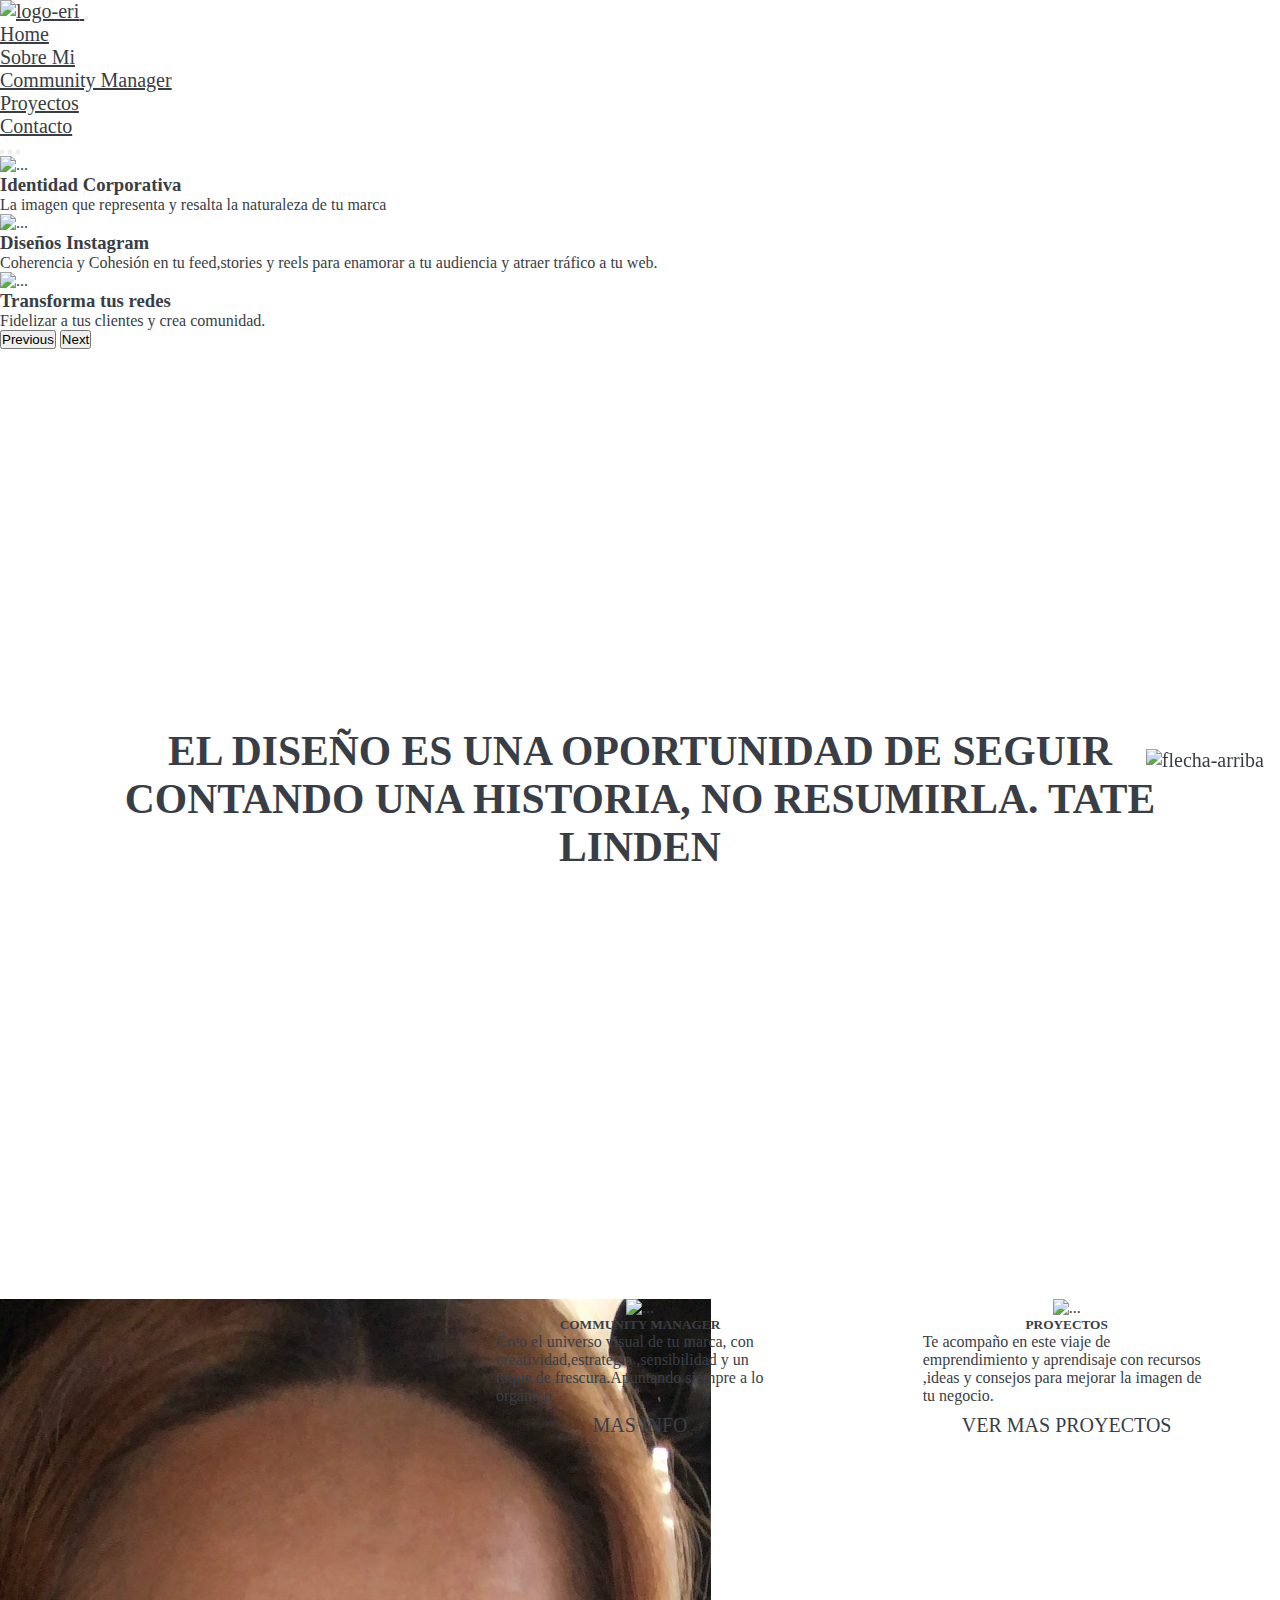
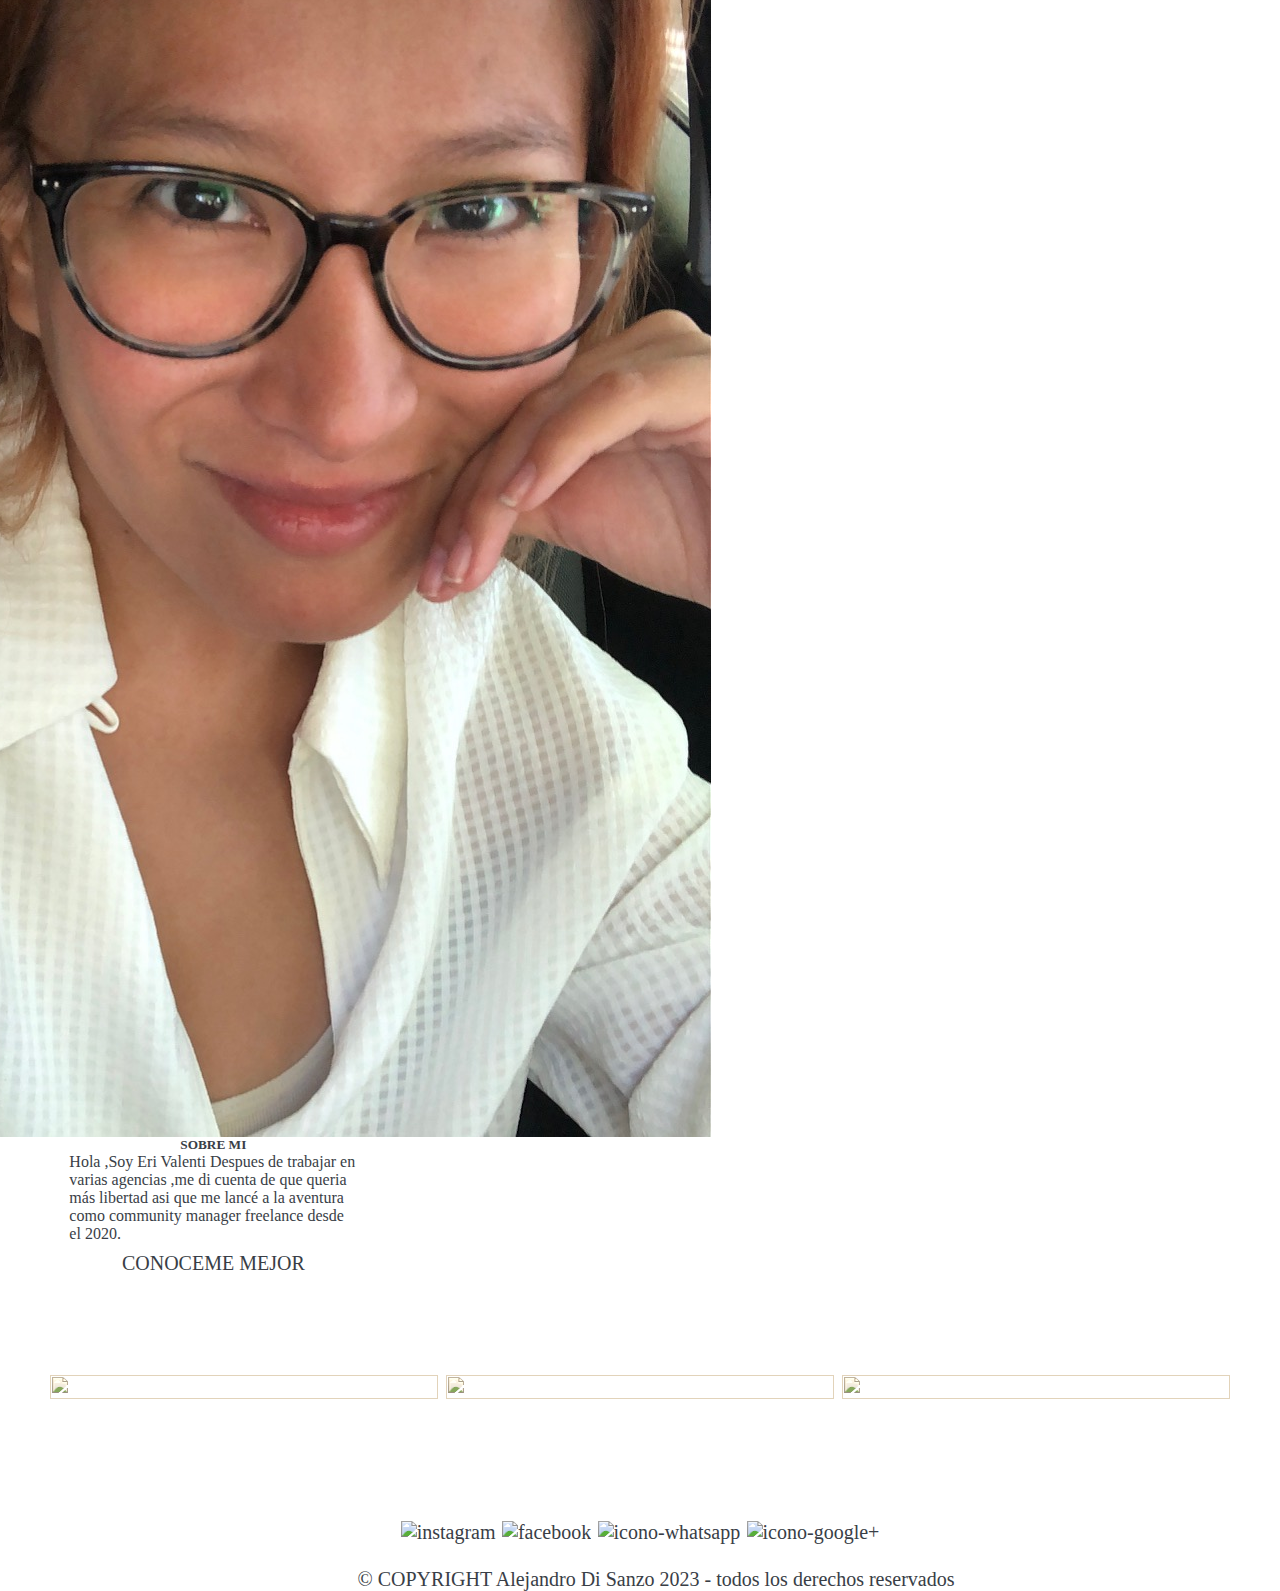
==== index.html @ 82f481c7 "guardando cambios de index" ====
<!DOCTYPE html>
<html lang="en">
<head>
    <meta charset="UTF-8">
    <meta http-equiv="X-UA-Compatible" content="IE=edge">
    <meta name="viewport" content="width=device-width, initial-scale=1.0">
    <link rel="icon" href="./recursos/imagenes/logo-eri.png">
    <link href="https://cdn.jsdelivr.net/npm/bootstrap@5.3.0-alpha3/dist/css/bootstrap.min.css" rel="stylesheet" integrity="sha384-KK94CHFLLe+nY2dmCWGMq91rCGa5gtU4mk92HdvYe+M/SXH301p5ILy+dN9+nJOZ" crossorigin="anonymous">
    <link rel="stylesheet" href="./css/style.css">
    <title>Home - Erica Valenti</title>
</head>
<body>
        <!-- Barra de navegacion con boostrap -->
        <header class="header">
            <nav class="navbar navbar-expand-md">
                <div class="container-sm">
                    <a class="navbar-brand fs-3" href="./index.html">
                        <img src="./recursos/imagenes/logo-eri.png" alt="logo-eri" width="100">
                    </a>
                    <button class="navbar-toggler" type="button" data-bs-toggle="collapse" data-bs-target="#navbarNav"
                        aria-controls="navbarNav" aria-expanded="false" aria-label="Toggle navigation">
                        <span class="navbar-toggler-icon"></span>
                    </button>
                    <div class="collapse navbar-collapse" id="navbarNav">
                        <ul class="navbar-nav ms-auto">
                            <li class="nav-item">
                                <a class="nav-link active" aria-current="page" href="./index.html">Home</a>
                            </li>
                            <li class="nav-item">
                                <a class="nav-link active" href="./sections/sobre-mi.html">Sobre Mi</a>
                            </li>
                            <li class="nav-item">
                                <a class="nav-link active" href="./sections/community.html">Community Manager</a>
                            </li>
                            <li class="nav-item">
                                <a class="nav-link active" href="./sections/proyectos.html">Proyectos</a>
                            </li>
                            <li class="nav-item">
                                <a class="nav-link active" href="./sections/contacto.html">Contacto</a>
                            </li>
                        </ul>
                    </div>
                </div>
            </nav>
        </header>
    <div class="grid-padre1">
        <main class="main-index">
            <section class="frase-principal">
                <div id="carouselExampleCaptions" class="carousel slide" data-bs-ride="carousel">
                    <div class="carousel-indicators">
                      <button type="button" data-bs-target="#carouselExampleCaptions" data-bs-slide-to="0" class="active" aria-current="true" aria-label="Slide 1"></button>
                      <button type="button" data-bs-target="#carouselExampleCaptions" data-bs-slide-to="1" aria-label="Slide 2"></button>
                      <button type="button" data-bs-target="#carouselExampleCaptions" data-bs-slide-to="2" aria-label="Slide 3"></button>
                    </div>
                    <div class="carousel-inner">
                      <div class="carousel-item active">
                        <img src="./recursos/imagenes/foto 3.jpg" class="d-block w-100" alt="...">
                        <div class="carousel-caption d-none d-md-block fs-2 border border-secondary bg-transparent bg-gradient">
                          <h3>Identidad Corporativa</h3>
                          <p>La imagen que representa y resalta la naturaleza de tu marca</p>
                        </div>
                      </div>
                      <div class="carousel-item">
                        <img src="./recursos/imagenes/pexels-ivan-samkov-4458554.jpg" class="d-block w-100" alt="...">
                        <div class="carousel-caption d-none d-md-block fs-2 border border-secondary">
                          <h3>Diseños Instagram</h3>
                          <p>Coherencia y Cohesión en tu feed,stories y reels para enamorar a tu audiencia y atraer tráfico a tu web.</p>
                        </div>
                      </div>
                      <div class="carousel-item">
                        <img src="./recursos/imagenes/tel.jpg" class="d-block w-100" alt="...">
                        <div class="carousel-caption d-none d-md-block fs-2 border border-secondary">
                          <h3>Transforma tus redes</h3>
                          <p>Fidelizar a tus clientes y crea comunidad.</p>
                        </div>
                      </div>
                    </div>
                    <button class="carousel-control-prev" type="button" data-bs-target="#carouselExampleCaptions" data-bs-slide="prev">
                      <span class="carousel-control-prev-icon" aria-hidden="true"></span>
                      <span class="visually-hidden">Previous</span>
                    </button>
                    <button class="carousel-control-next" type="button" data-bs-target="#carouselExampleCaptions" data-bs-slide="next">
                      <span class="carousel-control-next-icon" aria-hidden="true"></span>
                      <span class="visually-hidden">Next</span>
                    </button>
                  </div>
                <h1>
                    El diseño es una oportunidad de seguir contando una historia, no resumirla.
                    Tate Linden
                </h1> 
            </section>
            <section class="section-index text-center">
            <div class="card" style="width: 18rem;">
                <img src="./recursos/imagenes/perfil2 (2).jpeg" alt="foto 3" class="card-img-top" alt="...">
                <div class="card-body">
                  <h5 class="card-title">SOBRE MI</h5>
                  <p class="card-text">Hola ,Soy Eri Valenti Despues de trabajar en varias agencias ,me di cuenta de que queria más libertad asi que me lancé a la aventura como community manager freelance desde el 2020.</p>
                </div>
                <div class="card-body">
                  <a href="./sections/sobre-mi.html" class="card-link fs-6">CONOCEME MEJOR</a>
                </div>
              </div>
              <div class="card" style="width: 18rem;">
                <img src="./recursos/imagenes/foto 1.jpg" class="card-img-top" alt="...">
                <div class="card-body">
                  <h5 class="card-title">COMMUNITY MANAGER</h5>
                  <p class="card-text">Creo el universo visual de tu marca, con creatividad,estrategia ,sensibilidad y un toque de frescura.Apuntando siempre a lo orgánico.</p>
                </div>
                <div class="card-body">
                  <a href="./sections/community.html" class="card-link fs-6">MAS INFO</a>
                </div>
              </div>
              <div class="card" style="width: 18rem;">
                <img src="./recursos/imagenes/foto 2.jpg" class="card-img-top" alt="...">
                <div class="card-body">
                  <h5 class="card-title">PROYECTOS</h5>
                  <p class="card-text">Te acompaño en este viaje de emprendimiento y aprendisaje con recursos ,ideas y consejos para mejorar la imagen de tu negocio.</p>
                </div>
                <div class="card-body">
                  <a href="./sections/proyectos.html" class="card-link fs-6">VER MAS PROYECTOS</a>
                </div>
              </div>
            </section>
                <div class="grid-body">
                    <div class="galery-items">
                        <img src="./recursos/imagenes/foto 3.jpg" alt="" class="galery-img galery-img1">
                    </div>
                
                    <div class="galery-items">
                        <img src="./recursos/imagenes/tel.jpg" alt="" class="galery-img">
                    </div>
                
                    <div class="galery-items">
                        <img src="./recursos/imagenes/TELDOS (1).jpg" alt="" class="galery-img">
                    </div>
                </div>
        </main>
        <footer class="footer">
            <div class="redes">
                <span class="follow"></span>
                <div class="icon">
                    <a href="#" target="_blank"><img src="./recursos/imagenes/icon-instagram-.png" width="40"
                        alt="instagram"></a>
                </div>
                <div class="icon">
                    <a href="#" target="_blank"><img src="./recursos/imagenes/icon-facebook.png" width="40"
                        alt="facebook"></a>
                </div>
            <span class="follow"></span>
            <div class="icon">
                <a href="#" target="_blank"><img src="./recursos/imagenes/icon-whatsapp.png" width="40" alt="icono-whatsapp"></a>
            </div>
            <div class="icon">
                <a href="#" target="_blank"><img src="./recursos/imagenes/icon-google+.png" width="40"
                    alt="icono-google+"></a>
            </div>
            </div>
            <ul>
                <li>
                    <a href="#">
                        <img src="./recursos/imagenes/flecha-arriba.png" alt="flecha-arriba" class="flecha-arriba"></a>
                </li>
                <li class="coppy">
                    <a href="https://www.linkedin.com/in/alejandro-di-sanzo-787b04245/" target="_blank">
                        © COPYRIGHT Alejandro Di Sanzo 2023 - todos los derechos reservados</a>
                </li>
            </ul>
        </footer>
    </div>
    <script src="https://cdn.jsdelivr.net/npm/bootstrap@5.3.0-alpha3/dist/js/bootstrap.bundle.min.js"
        integrity="sha384-ENjdO4Dr2bkBIFxQpeoTz1HIcje39Wm4jDKdf19U8gI4ddQ3GYNS7NTKfAdVQSZe"
        crossorigin="anonymous"></script>
</body>
</html>
---- css/style.css ----
*{
    margin: 0;
    padding: 0;
    box-sizing: border-box;
}
/* Fuente */
@font-face {
    font-family: 'Cardo', serif;
    font-family: 'Cinzel', serif;
    src: url("'https://fonts.googleapis.com/css2?family=Cardo&family=Cinzel:wght@600&display=swap'");
}

/* -------------APLICANDO GRID AL INDEX------------------ */
.grid-padre1 {
    display: grid;
    grid-template-areas:
        "main-index main-index main-index main-index main-index main-index"
        "grid-body grid-body grid-body grid-body grid-body grid-body"
        "footer footer footer footer footer footer";
        font-family: "Cardo", serif !important;
        color: #393e46;
    }

/* ----------HEADER Y NAV------------------- */
.header {
    background-color: #ffffff;
}
a{
    font-size: 1.25rem !important;
    font-family: "Cardo", serif !important;
    color: #393e46!important ;
}
.nav-item:hover a{
    transform: scale(1.1);
    color: #be5e3b !important;
}
/*---------------FIN HEADER Y NAV-----------------  */

/* ----------------MAIN--------------- */
.main-index{
    grid-area: main-index;
    min-height: 100vh;
    background-size: cover;
}

.frase-principal h1{
    background-image: url(../recursos/imagenes/fondoparaindex.jpg) ;
    display: flex;
    justify-content: center;
    align-items: center;
    padding: 3.4375rem;
    font-size: 2.6rem;
    text-align: center;
    text-transform: uppercase;
    height: 100vh;
    font-family:'Cinzel', serif;
} 
.section-index{
    display: flex;
    flex-direction: row;
    flex-wrap: wrap;
    align-content: center;
    justify-content: space-around;
    margin-top: 3.125rem;
}
.section-index a:hover{
    transform: scale(1.1);
    color: #be5e3b !important;
}
.section-index div{
    display: flex;
    flex-direction: column;
    align-items: center;
}
.section-index div a{
    text-decoration: none;
    color: black;
    margin-top: 1vh;
    font-size: 1.3rem;
}
/* contenedor de imagenes */
.grid-body{
    display: grid;
    grid-template-columns: repeat(3,1fr);
    grid-gap: 0.5rem;
    margin: 3.125rem 0;
    padding: 3.125rem;
}
.galery-items{
    position: relative;
}
.galery-img{
    animation-name: galery-img1;
    animation-duration: 6s;
    animation-iteration-count: infinite;
    animation-timing-function: ease;
    animation-delay: 3000ms;
    width: 100%;
    height: 100%;
    object-fit: cover;
    filter: sepia(0.5);
}
@keyframes galery-img1{
    0%{scale: 1.1;translate: -1500px }
    15%{scale: 1.1;}
    25%{scale: 1.1;}
    40%{scale: 1.1;translate: 10px;}
    50%{scale: 1.1;translate: 10px;}
}
.galery-img:hover{
    filter: opacity(1);
}
/* media query de contenedor de imagenes */
@media (max-width:768px) {
    .grid-body{
        grid-template-columns: repeat(1,1fr);
    }
}

/* ---------FIN MAIN ----------------*/

/* -----------------FOOTER---------------- */
.footer {
    /* margin-top: 3rem; */
    display: grid;
    grid-area: footer;
    background-color: #ffffff;
    font-size: 1rem;
}
.redes{
    display: flex;
    flex-direction: row;
    flex-wrap: wrap;
    justify-content: center;
    align-items: baseline;
    margin-top: 1.2rem;
}
.icon{
    margin: 0.2rem;
}
.icon:hover a img{
    transform: scale(1.2);
}
.footer ul{
    display: flex;
    flex-direction: row;
    flex-wrap: wrap;
    justify-content: center;
    align-items: center;
}
.footer ul li{
    list-style: none;
    padding-left: 1rem;
}
.footer a{
    text-decoration: none;
    /* color: black; */
}
.flecha-arriba{
    position: fixed;
    bottom: 8rem;
    right: 1rem;
}
.flecha-arriba:hover{
    transform: scale(1.2);
}
.coppy{
    margin-top: 1.25rem;
}

/* -------------MAIN - SOBRE MI------------ */

.sobre-mi{
    display: flex;
    justify-content: center;
}
.video{
    margin-left: 2rem !important;
    margin-right: 2rem !important;
}
.sobre-mi-2 {
    display: flex;
    flex-direction: column;
    justify-content: space-evenly;
    padding: 1rem;
}
.sobre-mi-2 section p{
    padding-left: 2rem;
    padding-right: 2rem;
}
.sobre-mi-2 section h1 ,h2{
    font-size: 2rem;
    padding: 1rem;
    text-align: center;
}
.sobre-mi-2 section p{
    font-size: 1.3rem;
    text-align: center;
}
/* Medias Query - sobre mi*/
@media(max-width:768px){
    .sobre-mi{
        flex-wrap: wrap;
    }
    .sobre-mi img{
        width: 22rem;
    }
    
}
/* -----------Main Commynity-------- */
.main-community{
    width: 100vw;
}
.div-community {
    display: flex;
    flex-direction: column;
    flex-wrap: wrap;
    align-items: center;
    margin: 1.5rem;
    font-size: 1.4rem;
}

.div-community section{
    margin: 1.5rem;
}
.div-community-2{
    display: flex;
    flex-wrap: wrap;
    justify-content: center;
}
.div-community-2 img{
    height:20rem;
    

}
.div-community-2 div{
    padding: 0 3rem 0 3rem;
    display: flex;
    flex-direction: column;
    justify-content: center;
    font-size: 1.4rem;
    width: 50rem;
    margin: 2rem;
}
@media(max-width:768px){
    .main-community{
        padding: 0;
        text-align: start;
    }
}
/* ------------MAIN PROYECTOS------------ */
.caption-style-3{
    list-style-type: none;
    display: flex;
    flex-wrap: wrap;
    width: 98vw;
    justify-content: space-around;
    margin-bottom: 6rem;
}

.caption-style-3 li{
    float: left;
    padding: 0px;
    position: relative;
    overflow: hidden;
    padding-top: 2.5rem;
}

.caption-style-3 li:hover .caption{
    opacity: 1;
    transform: translateY(-100px);
    -webkit-transform:translateY(-100px);
    -moz-transform:translateY(-100px);
    -ms-transform:translateY(-100px);
    -o-transform:translateY(-100px);
}

.caption-style-3 li:hover img{
    opacity: 1;
    transform: translateY(-40px);
    -webkit-transform:translateY(-40px);
    -moz-transform:translateY(-40px);
    -ms-transform:translateY(-40px);
    -o-transform:translateY(-40px);

}


.caption-style-3 li img{
    margin: 1px;
    padding: 0px;
    float: left;
    z-index: 0;
}


.caption-style-3 .caption{
    cursor: pointer;
    position: absolute;
    opacity: 0;
    top:300px;
    -webkit-transition:all 0.15s ease-in-out;
    -moz-transition:all 0.15s ease-in-out;
    -o-transition:all 0.15s ease-in-out;
    -ms-transition:all 0.15s ease-in-out;
    transition:all 0.15s ease-in-out;
}

.caption-style-3 img{
    -webkit-transition:all 0.15s ease-in-out;
    -moz-transition:all 0.15s ease-in-out;
    -o-transition:all 0.15s ease-in-out;
    -ms-transition:all 0.15s ease-in-out;
    transition:all 0.15s ease-in-out;

}
.caption-style-3 .blur{
    background-color: #be5e3b;
    height: 300px;
    width: 400px;
    z-index: 5;
    position: absolute;
}

.caption-style-3 .caption-text h1{
    text-transform: uppercase;
    font-size: 18px;
}
.caption-style-3 .caption-text{
    z-index: 10;
    color: #fff;
    position: absolute;
    width: 300px;
    height: 300px;
    text-align: center;
    top:20px;
}

/* ----- */

.project{
    text-align: center;
    padding-top: 2rem;
}

/* --------MAIN CONTACTAME------------ */
.contactame{
    display: flex;
    flex-direction: column;
    height: 70vh;
    justify-content: space-evenly;
    align-items: center;
}
form{
    display: flex;
    flex-direction: column;
    width: 40vw;

}
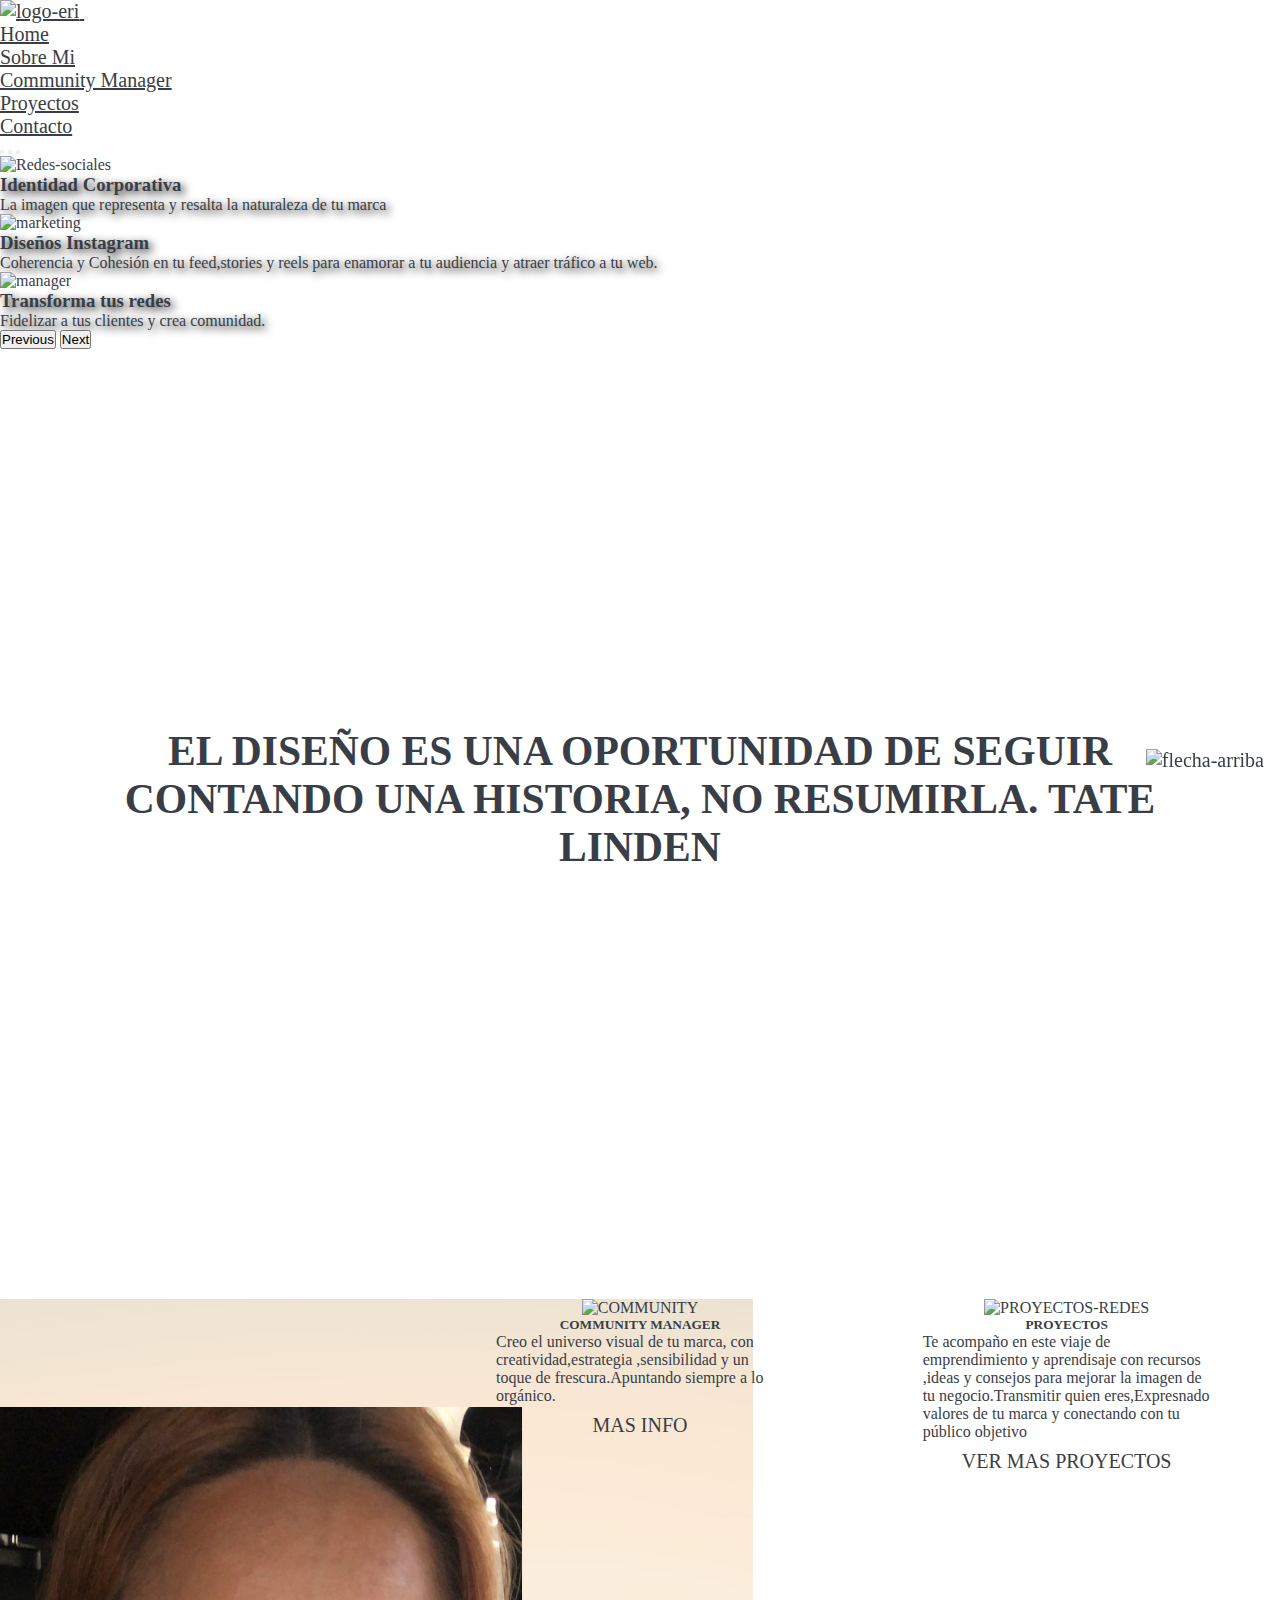
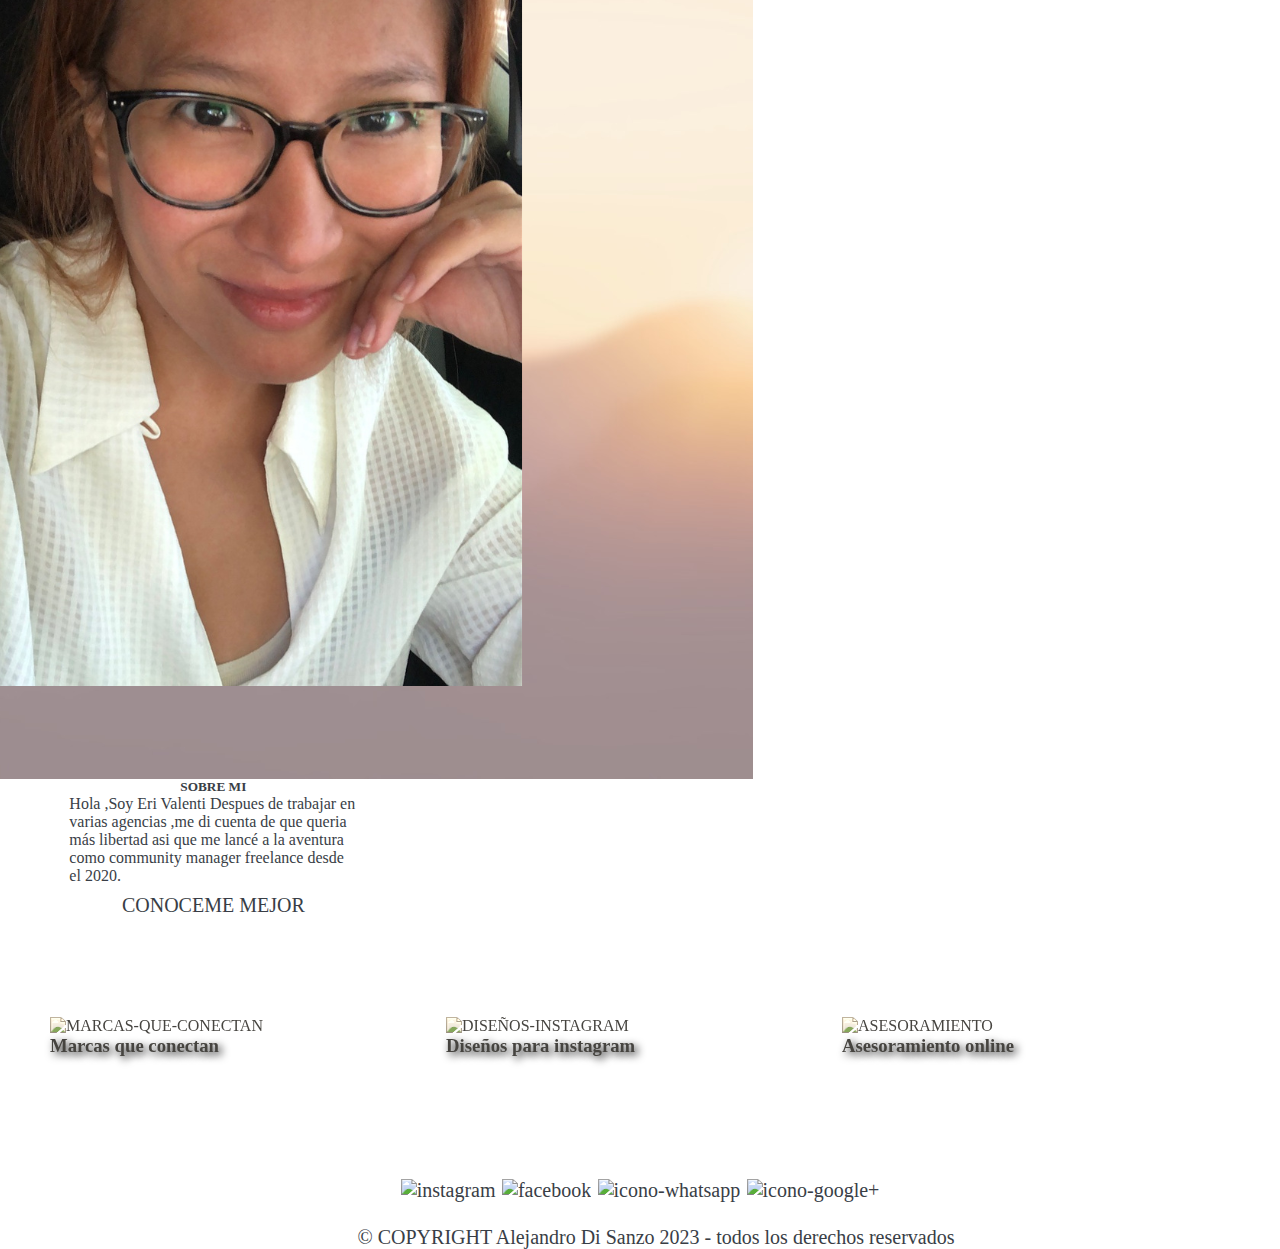
==== commit 14c3bab4: "diseño final" ====
--- a/index.html
+++ b/index.html
@@ -45,6 +45,7 @@
         </header>
     <div class="grid-padre1">
         <main class="main-index">
+          <!--CARROUSEL-->
             <section class="frase-principal">
                 <div id="carouselExampleCaptions" class="carousel slide" data-bs-ride="carousel">
                     <div class="carousel-indicators">
@@ -54,22 +55,22 @@
                     </div>
                     <div class="carousel-inner">
                       <div class="carousel-item active">
-                        <img src="./recursos/imagenes/foto 3.jpg" class="d-block w-100" alt="...">
-                        <div class="carousel-caption d-none d-md-block fs-2 border border-secondary bg-transparent bg-gradient">
+                        <img src="./recursos/imagenes/foto 3.jpg" class="d-block w-100" alt="Redes-sociales">
+                        <div class="carousel-caption  d-md-block fs-2 border border-secondary bg-transparent bg-gradient">
                           <h3>Identidad Corporativa</h3>
                           <p>La imagen que representa y resalta la naturaleza de tu marca</p>
                         </div>
                       </div>
                       <div class="carousel-item">
-                        <img src="./recursos/imagenes/pexels-ivan-samkov-4458554.jpg" class="d-block w-100" alt="...">
-                        <div class="carousel-caption d-none d-md-block fs-2 border border-secondary">
+                        <img src="./recursos/imagenes/pexels-ivan-samkov-4458554.jpg" class="d-block w-100" alt="marketing">
+                        <div class="carousel-caption d-md-block fs-2 border border-secondary">
                           <h3>Diseños Instagram</h3>
                           <p>Coherencia y Cohesión en tu feed,stories y reels para enamorar a tu audiencia y atraer tráfico a tu web.</p>
                         </div>
                       </div>
                       <div class="carousel-item">
-                        <img src="./recursos/imagenes/tel.jpg" class="d-block w-100" alt="...">
-                        <div class="carousel-caption d-none d-md-block fs-2 border border-secondary">
+                        <img src="./recursos/imagenes/tel.jpg" class="d-block w-100" alt="manager">
+                        <div class="carousel-caption d-md-block fs-2 border border-secondary ">
                           <h3>Transforma tus redes</h3>
                           <p>Fidelizar a tus clientes y crea comunidad.</p>
                         </div>
@@ -89,9 +90,10 @@
                     Tate Linden
                 </h1> 
             </section>
+            <!--CARDS-->
             <section class="section-index text-center">
-            <div class="card" style="width: 18rem;">
-                <img src="./recursos/imagenes/perfil2 (2).jpeg" alt="foto 3" class="card-img-top" alt="...">
+            <div class="card m-3" style="width: 18rem;">
+                <img src="./recursos/imagenes/erivalenti.png" alt="foto 3" class="card-img-top" alt="FOTO-PERFIL">
                 <div class="card-body">
                   <h5 class="card-title">SOBRE MI</h5>
                   <p class="card-text">Hola ,Soy Eri Valenti Despues de trabajar en varias agencias ,me di cuenta de que queria más libertad asi que me lancé a la aventura como community manager freelance desde el 2020.</p>
@@ -100,8 +102,8 @@
                   <a href="./sections/sobre-mi.html" class="card-link fs-6">CONOCEME MEJOR</a>
                 </div>
               </div>
-              <div class="card" style="width: 18rem;">
-                <img src="./recursos/imagenes/foto 1.jpg" class="card-img-top" alt="...">
+              <div class="card m-3" style="width: 18rem;">
+                <img src="./recursos/imagenes/foto 1.jpg" class="card-img-top" alt="COMMUNITY">
                 <div class="card-body">
                   <h5 class="card-title">COMMUNITY MANAGER</h5>
                   <p class="card-text">Creo el universo visual de tu marca, con creatividad,estrategia ,sensibilidad y un toque de frescura.Apuntando siempre a lo orgánico.</p>
@@ -110,11 +112,11 @@
                   <a href="./sections/community.html" class="card-link fs-6">MAS INFO</a>
                 </div>
               </div>
-              <div class="card" style="width: 18rem;">
-                <img src="./recursos/imagenes/foto 2.jpg" class="card-img-top" alt="...">
+              <div class="card m-3" style="width: 18rem;">
+                <img src="./recursos/imagenes/foto 2.jpg" class="card-img-top" alt="PROYECTOS-REDES">
                 <div class="card-body">
                   <h5 class="card-title">PROYECTOS</h5>
-                  <p class="card-text">Te acompaño en este viaje de emprendimiento y aprendisaje con recursos ,ideas y consejos para mejorar la imagen de tu negocio.</p>
+                  <p class="card-text">Te acompaño en este viaje de emprendimiento y aprendisaje con recursos ,ideas y consejos para mejorar la imagen de tu negocio.Transmitir quien eres,Expresnado valores de tu marca y conectando con tu público objetivo</p>
                 </div>
                 <div class="card-body">
                   <a href="./sections/proyectos.html" class="card-link fs-6">VER MAS PROYECTOS</a>
@@ -123,15 +125,24 @@
             </section>
                 <div class="grid-body">
                     <div class="galery-items">
-                        <img src="./recursos/imagenes/foto 3.jpg" alt="" class="galery-img galery-img1">
+                        <img src="./recursos/imagenes/foto 3.jpg" alt="MARCAS-QUE-CONECTAN" class="galery-img galery-img1">
+                        <div class="carousel-caption  d-md-block galery-text ">
+                          <h3>Marcas que conectan</h3>
+                        </div>
+                      </div>
+                
+                    <div class="galery-items">
+                        <img src="./recursos/imagenes/tel.jpg" alt="DISEÑOS-INSTAGRAM" class="galery-img">
+                        <div class="carousel-caption d-md-block  galery-text ">
+                          <h3>Diseños para instagram</h3>
+                        </div>
                     </div>
                 
                     <div class="galery-items">
-                        <img src="./recursos/imagenes/tel.jpg" alt="" class="galery-img">
-                    </div>
-                
-                    <div class="galery-items">
-                        <img src="./recursos/imagenes/TELDOS (1).jpg" alt="" class="galery-img">
+                        <img src="./recursos/imagenes/TELDOS (1).jpg" alt="ASESORAMIENTO" class="galery-img">
+                        <div class="carousel-caption  d-md-block  galery-text ">
+                          <h3>Asesoramiento online</h3>
+                        </div>
                     </div>
                 </div>
         </main>
--- a/css/style.css
+++ b/css/style.css
@@ -18,21 +18,21 @@
         "grid-body grid-body grid-body grid-body grid-body grid-body"
         "footer footer footer footer footer footer";
         font-family: "Cardo", serif !important;
-        color: #393e46;
+        color: rgb(57, 62, 70);
     }
 
 /* ----------HEADER Y NAV------------------- */
 .header {
-    background-color: #ffffff;
+    background-color: rgb(255, 255, 255);
 }
 a{
     font-size: 1.25rem !important;
     font-family: "Cardo", serif !important;
-    color: #393e46!important ;
+    color: rgb(57, 62, 70)!important ;
 }
 .nav-item:hover a{
     transform: scale(1.1);
-    color: #be5e3b !important;
+    color: rgb(190, 94, 59) !important;
 }
 /*---------------FIN HEADER Y NAV-----------------  */
 
@@ -42,6 +42,9 @@
     min-height: 100vh;
     background-size: cover;
 }
+.carousel-caption{
+    text-shadow: 3px 3px 8px rgb(7, 7, 7) !important;
+}
 
 .frase-principal h1{
     background-image: url(../recursos/imagenes/fondoparaindex.jpg) ;
@@ -54,6 +57,7 @@
     text-transform: uppercase;
     height: 100vh;
     font-family:'Cinzel', serif;
+    color: rgb(57, 62, 70);
 } 
 .section-index{
     display: flex;
@@ -65,7 +69,7 @@
 }
 .section-index a:hover{
     transform: scale(1.1);
-    color: #be5e3b !important;
+    color: rgb(235, 175, 154) !important;
 }
 .section-index div{
     display: flex;
@@ -74,7 +78,7 @@
 }
 .section-index div a{
     text-decoration: none;
-    color: black;
+    color: rgb(0, 0, 0);
     margin-top: 1vh;
     font-size: 1.3rem;
 }
@@ -94,9 +98,23 @@
     animation-duration: 6s;
     animation-iteration-count: infinite;
     animation-timing-function: ease;
-    animation-delay: 3000ms;
+    animation-delay: 3500ms;
     width: 100%;
     height: 100%;
+    object-fit: cover;
+    filter: sepia(0.5);
+}
+/*Contenedor de parrafo dentro de imagenes*/
+.galery-text{
+    animation-name: galery-img1;
+    animation-duration: 6s;
+    animation-iteration-count: infinite;
+    animation-timing-function: ease;
+    animation-delay: 3500ms;
+    width:70%;
+    max-width:400px;
+    height: 80%;
+    min-height:80%;
     object-fit: cover;
     filter: sepia(0.5);
 }
@@ -110,10 +128,12 @@
 .galery-img:hover{
     filter: opacity(1);
 }
+
 /* media query de contenedor de imagenes */
 @media (max-width:768px) {
     .grid-body{
         grid-template-columns: repeat(1,1fr);
+    
     }
 }
 
@@ -124,7 +144,7 @@
     /* margin-top: 3rem; */
     display: grid;
     grid-area: footer;
-    background-color: #ffffff;
+    background-color: rgb(255, 255, 255);
     font-size: 1rem;
 }
 .redes{
@@ -154,7 +174,6 @@
 }
 .footer a{
     text-decoration: none;
-    /* color: black; */
 }
 .flecha-arriba{
     position: fixed;
@@ -169,27 +188,33 @@
 }
 
 /* -------------MAIN - SOBRE MI------------ */
-
+/*bloque 1 izquierda*/
 .sobre-mi{
     display: flex;
-    justify-content: center;
-}
-.video{
-    margin-left: 2rem !important;
-    margin-right: 2rem !important;
-}
+    flex-direction:row;
+    justify-content:center;
+    width:100%;
+    background-image: url(../recursos/imagenes/fondoparaindex.jpg);
+}
+
+/*bloque 2 derecha*/
 .sobre-mi-2 {
     display: flex;
     flex-direction: column;
     justify-content: space-evenly;
+    width:100%;
     padding: 1rem;
-}
-.sobre-mi-2 section p{
-    padding-left: 2rem;
-    padding-right: 2rem;
+    color: rgb(4, 4, 4);
+    font-family:'Cinzel', serif;
+    text-align:center;
+}
+.sobre-mi-2  p{
+   font-family:"Cardo", serif;
+   font-size: 1.5rem;
+    
 }
 .sobre-mi-2 section h1 ,h2{
-    font-size: 2rem;
+    font-size: 3rem;
     padding: 1rem;
     text-align: center;
 }
@@ -197,25 +222,26 @@
     font-size: 1.3rem;
     text-align: center;
 }
+ol li{
+    font-size: 1.5rem;
+}
+
 /* Medias Query - sobre mi*/
 @media(max-width:768px){
     .sobre-mi{
         flex-wrap: wrap;
-    }
-    .sobre-mi img{
-        width: 22rem;
-    }
-    
-}
+    }  
+}
+/*fin seccion sobre mi*/
 /* -----------Main Commynity-------- */
 .main-community{
-    width: 100vw;
+    background-image: url(../recursos/imagenes/fondoparaindex.jpg);
+    display: flex;
+    flex-direction: column;
+    flex-wrap: wrap;
+    font-family:'Cinzel', serif;
 }
 .div-community {
-    display: flex;
-    flex-direction: column;
-    flex-wrap: wrap;
-    align-items: center;
     margin: 1.5rem;
     font-size: 1.4rem;
 }
@@ -225,30 +251,48 @@
 }
 .div-community-2{
     display: flex;
-    flex-wrap: wrap;
-    justify-content: center;
+    justify-content: center;
+    flex-wrap: wrap;
+    width:100%;
 }
 .div-community-2 img{
-    height:20rem;
-    
-
+  height:50rem;
 }
 .div-community-2 div{
+    display: flex;
+    flex-direction: column;
     padding: 0 3rem 0 3rem;
-    display: flex;
-    flex-direction: column;
-    justify-content: center;
     font-size: 1.4rem;
     width: 50rem;
     margin: 2rem;
 }
-@media(max-width:768px){
-    .main-community{
-        padding: 0;
-        text-align: start;
-    }
-}
+.div-community-2 ul li{
+    list-style-image: url(../recursos/iconos/network.png);
+    list-style-position:inside;
+    text-align: center;
+    padding:20px;
+}
+/*fin seccion community manager*/
 /* ------------MAIN PROYECTOS------------ */
+.main-proyectos{
+    font-family:'Cinzel', serif;
+}
+
+.main-proyectos h1{
+    background-image: url(../recursos/imagenes/com.jpg);
+    height:100vh;
+    background-size: cover;
+}
+.project{
+    color: rgb(255, 255, 255);
+    font-size:4.375rem;
+    letter-spacing:0.1875rem;
+    text-align: center;
+    padding-top:3.125rem;
+}
+.capa-caption{
+    box-shadow: rgba(0, 0, 0, 0.45) 0px 25px 20px -20px;
+}
 .caption-style-3{
     list-style-type: none;
     display: flex;
@@ -285,14 +329,12 @@
 
 }
 
-
 .caption-style-3 li img{
     margin: 1px;
     padding: 0px;
     float: left;
     z-index: 0;
 }
-
 
 .caption-style-3 .caption{
     cursor: pointer;
@@ -315,46 +357,100 @@
 
 }
 .caption-style-3 .blur{
-    background-color: #be5e3b;
+    background-color: rgba(74, 71, 71, 0.659);
     height: 300px;
     width: 400px;
     z-index: 5;
     position: absolute;
 }
 
-.caption-style-3 .caption-text h1{
+.caption-style-3 .caption-text h3{
     text-transform: uppercase;
     font-size: 18px;
 }
 .caption-style-3 .caption-text{
     z-index: 10;
-    color: #fff;
+    color: rgb(255, 255, 255);
     position: absolute;
     width: 300px;
     height: 300px;
     text-align: center;
     top:20px;
 }
-
-/* ----- */
-
-.project{
-    text-align: center;
-    padding-top: 2rem;
-}
-
+/*card feed*/
+.card-feed{
+    display: flex;
+    justify-content: center;
+    align-items: center;
+    flex-wrap: wrap;
+    background-image: url(../recursos/imagenes/fondoparaindex.jpg);
+    background-size: contain;
+}
+.card-feed img {
+    margin:20px;
+    box-shadow: rgba(0, 0, 0, 0.25) 0px 14px 28px, rgba(0, 0, 0, 0.22) 0px 10px 10px;  
+}
+/* fin seccion proyecto----- */
 /* --------MAIN CONTACTAME------------ */
-.contactame{
+.main-contact{
+    background-image: url(../recursos/imagenes/fondoparaindex.jpg);
+    font-family:'Cinzel', serif;
+    padding-bottom:5rem;
+}
+.contact-tittle{
+    color: #1c1a1a;
+    text-align: center;
+    padding:2.5rem;
+}
+
+form{
+    display: flex;
+    justify-content: center;
+    align-items: center;
+    max-width:31.25rem;
+    width:100%;
+    height:100vh;
+    margin: auto;
+    background-color:rgba(0, 0, 0, 0.25) ;
+    box-shadow: rgb(38, 57, 77) 0px 20px 30px -10px;
+    border-radius: 0.625rem;
+    
+}
+fieldset{
     display: flex;
     flex-direction: column;
-    height: 70vh;
-    justify-content: space-evenly;
-    align-items: center;
-}
-form{
-    display: flex;
-    flex-direction: column;
-    width: 40vw;
-
-}
-
+    color: #ffffff;
+}
+legend{
+    font-size: 30px;
+}
+label{
+    font-size:20px;
+    letter-spacing: 2px;
+    color: #ffffff;
+}
+input{
+    border: none;
+    border-bottom: 1px solid #ffffff;
+    background: transparent;
+    font-size:1.25rem;
+}
+textarea{
+    border: none;
+    border-bottom: 1px solid #ffffff;
+    background: transparent;
+}
+.send{
+    color: #ffffff;
+    box-shadow: rgba(50, 50, 93, 0.25) 0px 30px 60px -12px, rgba(0, 0, 0, 0.3) 0px 18px 36px -18px;
+    margin: 10px;
+    padding:20px;
+    border: none;
+}
+.send:hover{
+    background-color: antiquewhite;
+    color: black;
+}
+/* FIN */
+
+
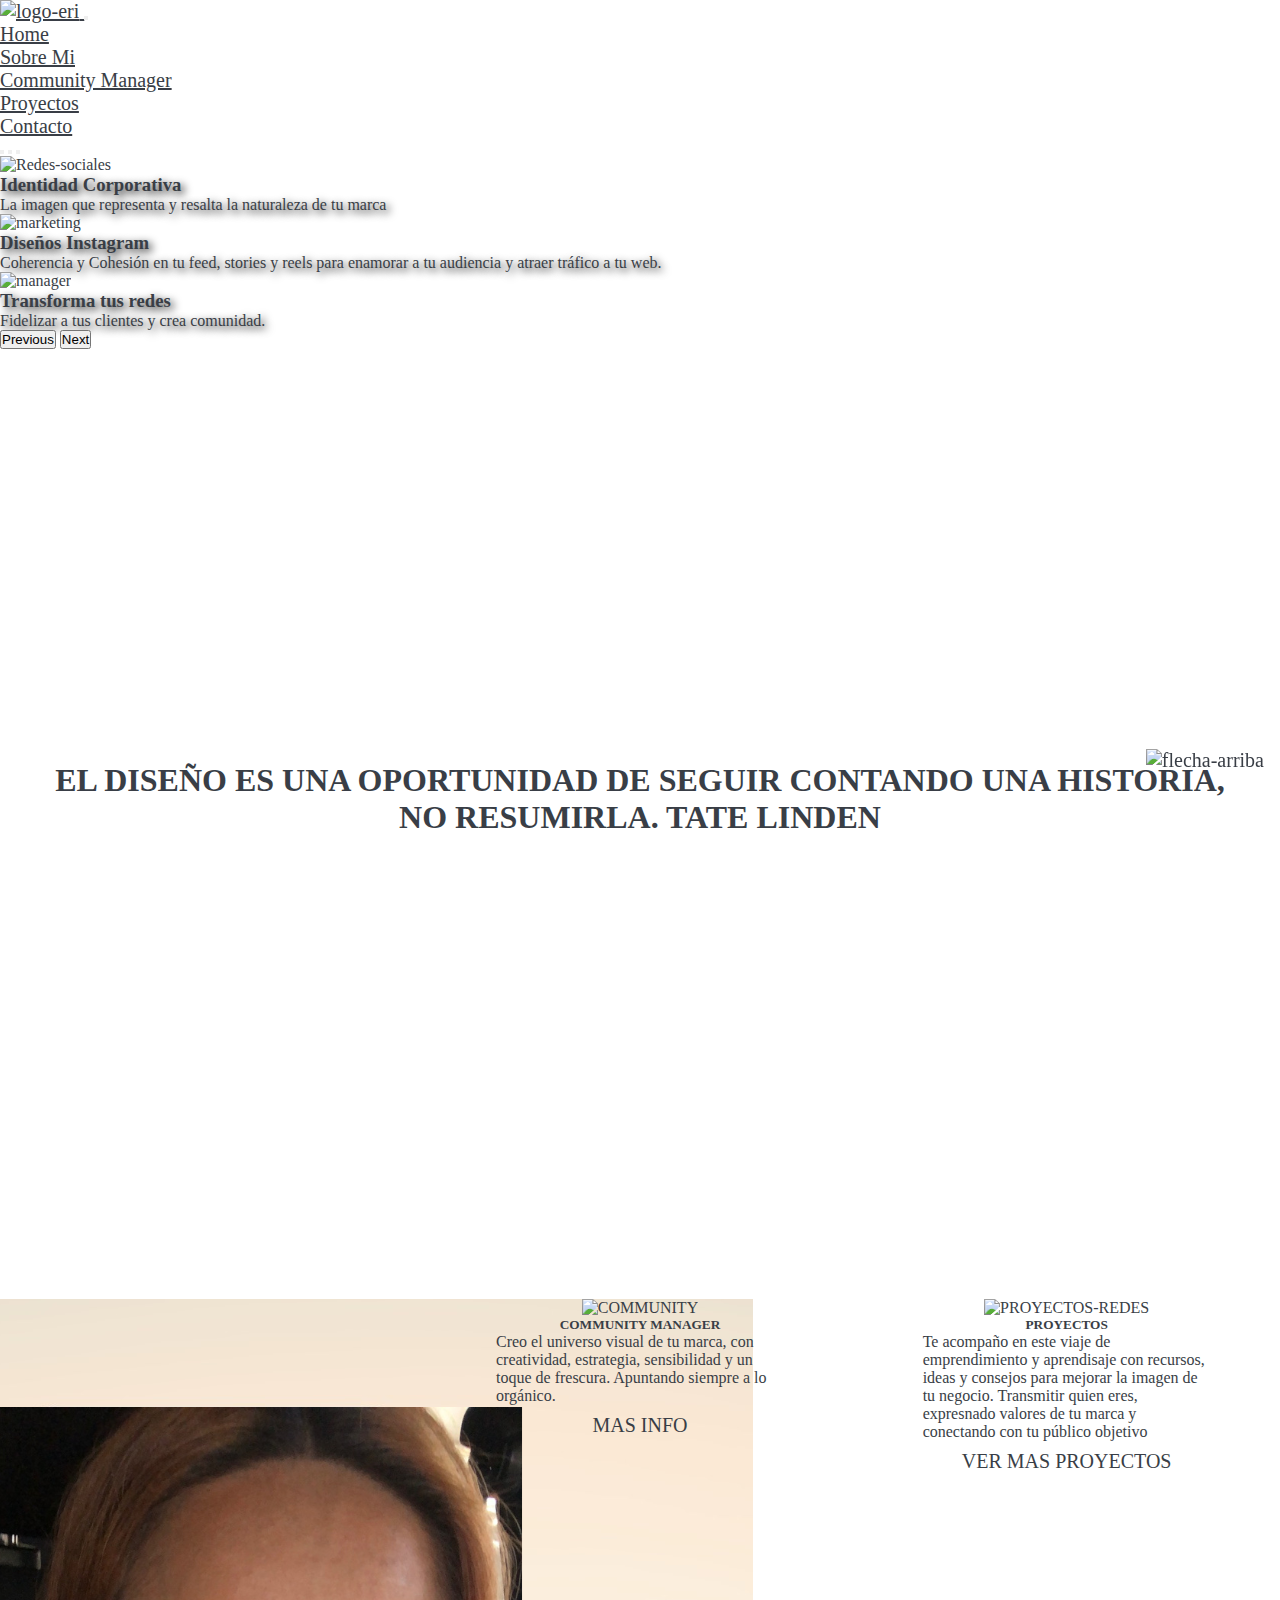
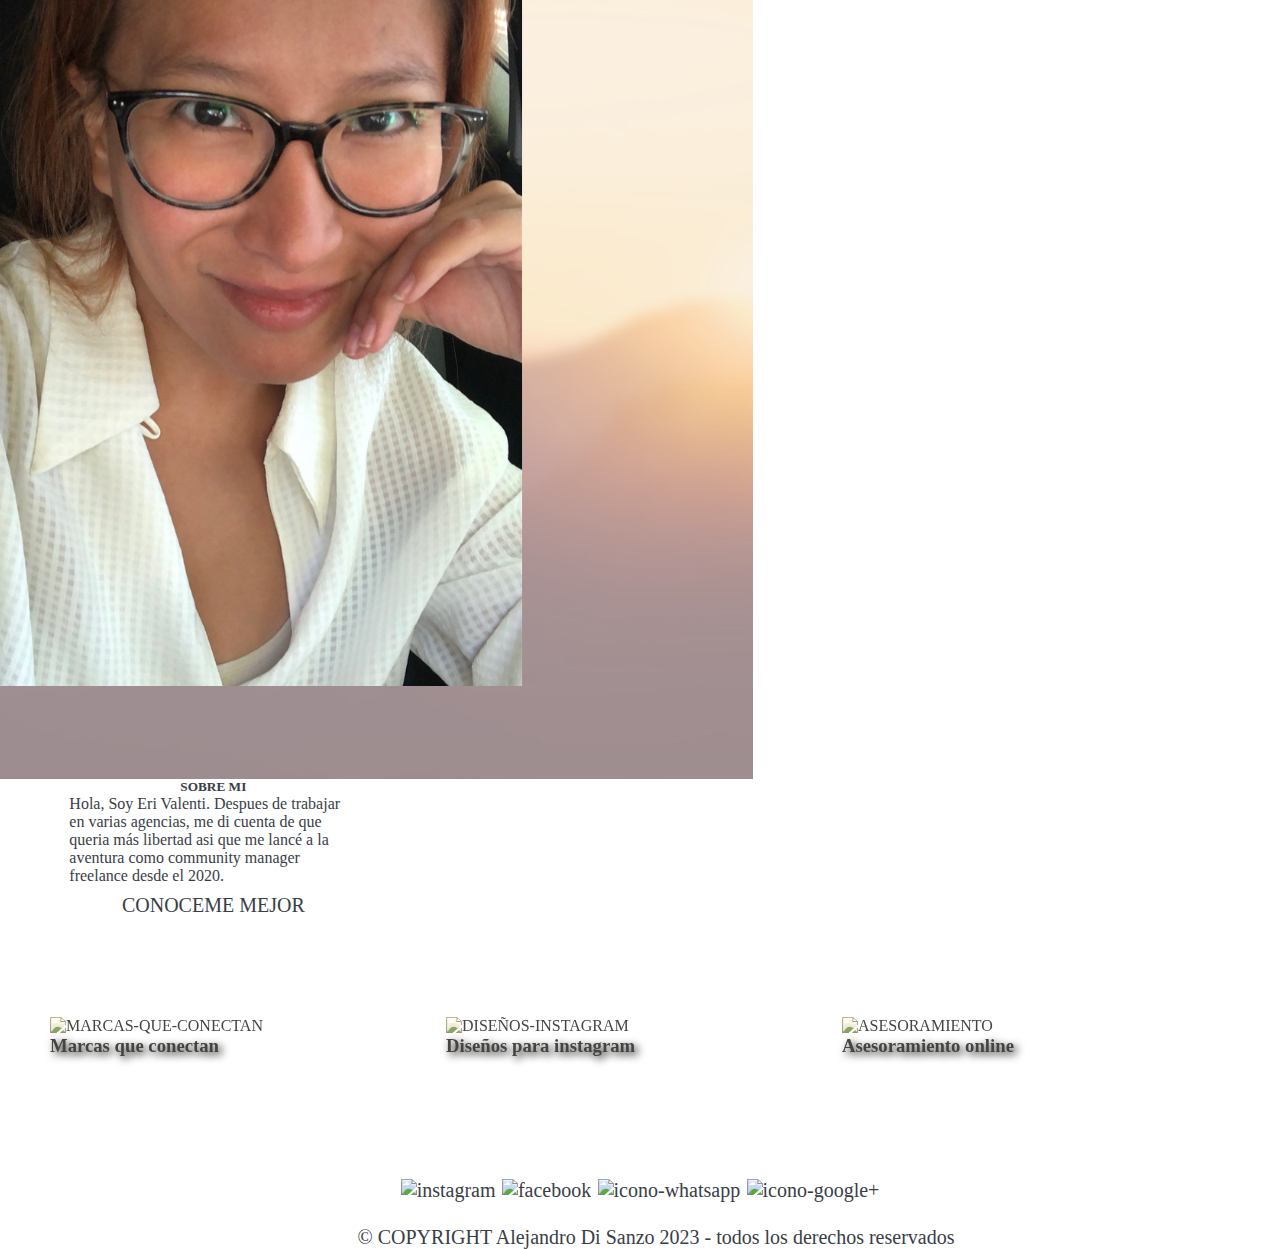
==== commit c91f6b29: "correcion responsive" ====
--- a/index.html
+++ b/index.html
@@ -65,7 +65,7 @@
                         <img src="./recursos/imagenes/pexels-ivan-samkov-4458554.jpg" class="d-block w-100" alt="marketing">
                         <div class="carousel-caption d-md-block fs-2 border border-secondary">
                           <h3>Diseños Instagram</h3>
-                          <p>Coherencia y Cohesión en tu feed,stories y reels para enamorar a tu audiencia y atraer tráfico a tu web.</p>
+                          <p>Coherencia y Cohesión en tu feed, stories y reels para enamorar a tu audiencia y atraer tráfico a tu web.</p>
                         </div>
                       </div>
                       <div class="carousel-item">
@@ -96,7 +96,7 @@
                 <img src="./recursos/imagenes/erivalenti.png" alt="foto 3" class="card-img-top" alt="FOTO-PERFIL">
                 <div class="card-body">
                   <h5 class="card-title">SOBRE MI</h5>
-                  <p class="card-text">Hola ,Soy Eri Valenti Despues de trabajar en varias agencias ,me di cuenta de que queria más libertad asi que me lancé a la aventura como community manager freelance desde el 2020.</p>
+                  <p class="card-text">Hola, Soy Eri Valenti. Despues de trabajar en varias agencias, me di cuenta de que queria más libertad asi que me lancé a la aventura como community manager freelance desde el 2020.</p>
                 </div>
                 <div class="card-body">
                   <a href="./sections/sobre-mi.html" class="card-link fs-6">CONOCEME MEJOR</a>
@@ -106,7 +106,7 @@
                 <img src="./recursos/imagenes/foto 1.jpg" class="card-img-top" alt="COMMUNITY">
                 <div class="card-body">
                   <h5 class="card-title">COMMUNITY MANAGER</h5>
-                  <p class="card-text">Creo el universo visual de tu marca, con creatividad,estrategia ,sensibilidad y un toque de frescura.Apuntando siempre a lo orgánico.</p>
+                  <p class="card-text">Creo el universo visual de tu marca, con creatividad, estrategia, sensibilidad y un toque de frescura. Apuntando siempre a lo orgánico.</p>
                 </div>
                 <div class="card-body">
                   <a href="./sections/community.html" class="card-link fs-6">MAS INFO</a>
@@ -116,7 +116,7 @@
                 <img src="./recursos/imagenes/foto 2.jpg" class="card-img-top" alt="PROYECTOS-REDES">
                 <div class="card-body">
                   <h5 class="card-title">PROYECTOS</h5>
-                  <p class="card-text">Te acompaño en este viaje de emprendimiento y aprendisaje con recursos ,ideas y consejos para mejorar la imagen de tu negocio.Transmitir quien eres,Expresnado valores de tu marca y conectando con tu público objetivo</p>
+                  <p class="card-text">Te acompaño en este viaje de emprendimiento y aprendisaje con recursos, ideas y consejos para mejorar la imagen de tu negocio. Transmitir quien eres, expresnado valores de tu marca y conectando con tu público objetivo</p>
                 </div>
                 <div class="card-body">
                   <a href="./sections/proyectos.html" class="card-link fs-6">VER MAS PROYECTOS</a>
--- a/css/style.css
+++ b/css/style.css
@@ -52,7 +52,6 @@
     justify-content: center;
     align-items: center;
     padding: 3.4375rem;
-    font-size: 2.6rem;
     text-align: center;
     text-transform: uppercase;
     height: 100vh;
@@ -256,7 +255,10 @@
     width:100%;
 }
 .div-community-2 img{
-  height:50rem;
+     height:40rem;
+     width:20rem;
+     margin-top: 6rem;
+
 }
 .div-community-2 div{
     display: flex;
@@ -272,6 +274,8 @@
     text-align: center;
     padding:20px;
 }
+
+
 /*fin seccion community manager*/
 /* ------------MAIN PROYECTOS------------ */
 .main-proyectos{
@@ -280,8 +284,16 @@
 
 .main-proyectos h1{
     background-image: url(../recursos/imagenes/com.jpg);
+    width:100%;
     height:100vh;
-    background-size: cover;
+    background-size:cover;  
+}
+/* Medias Query - proyectos*/
+@media(max-width:768px){
+    .main-proyectos h1 {
+        background-position: 100%;
+        background-attachment:fixed;  
+    }  
 }
 .project{
     color: rgb(255, 255, 255);
@@ -357,7 +369,7 @@
 
 }
 .caption-style-3 .blur{
-    background-color: rgba(74, 71, 71, 0.659);
+    background-color: rgba(74, 71, 71);
     height: 300px;
     width: 400px;
     z-index: 5;
@@ -390,6 +402,7 @@
     margin:20px;
     box-shadow: rgba(0, 0, 0, 0.25) 0px 14px 28px, rgba(0, 0, 0, 0.22) 0px 10px 10px;  
 }
+
 /* fin seccion proyecto----- */
 /* --------MAIN CONTACTAME------------ */
 .main-contact{
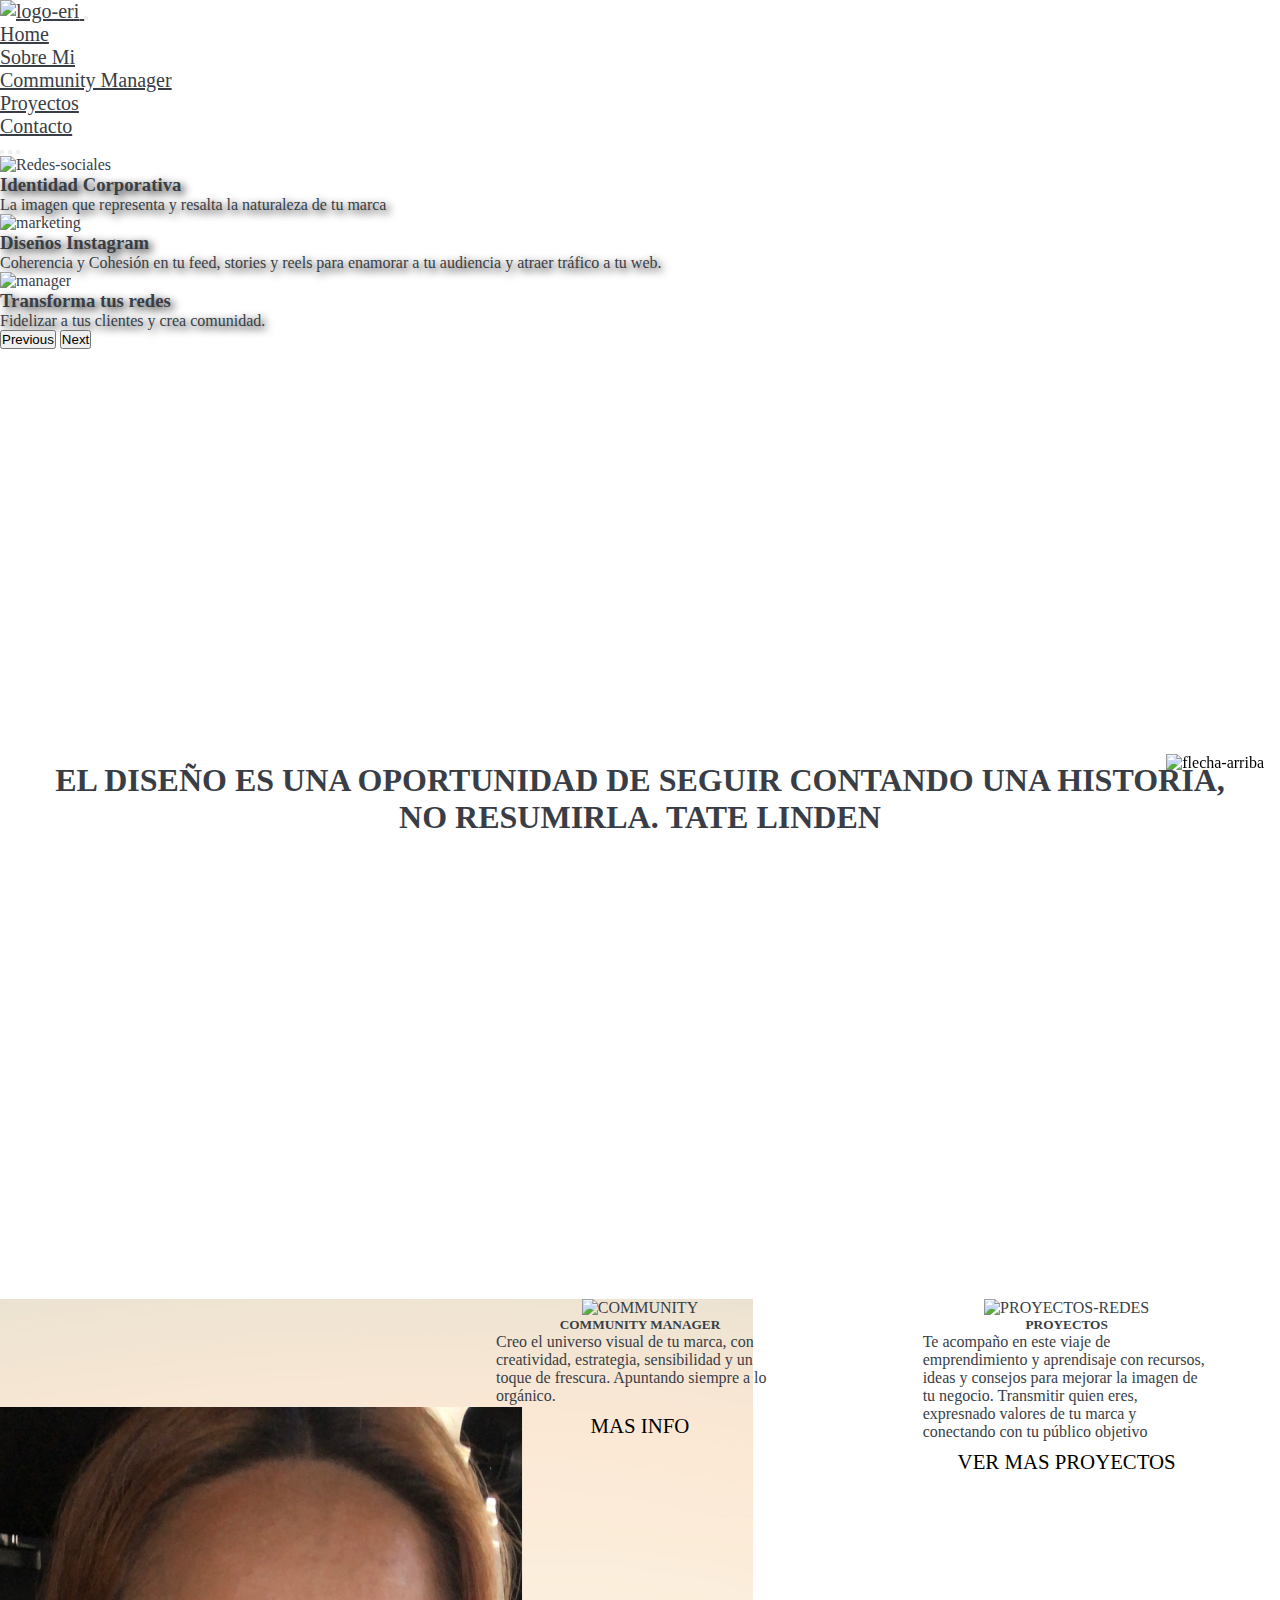
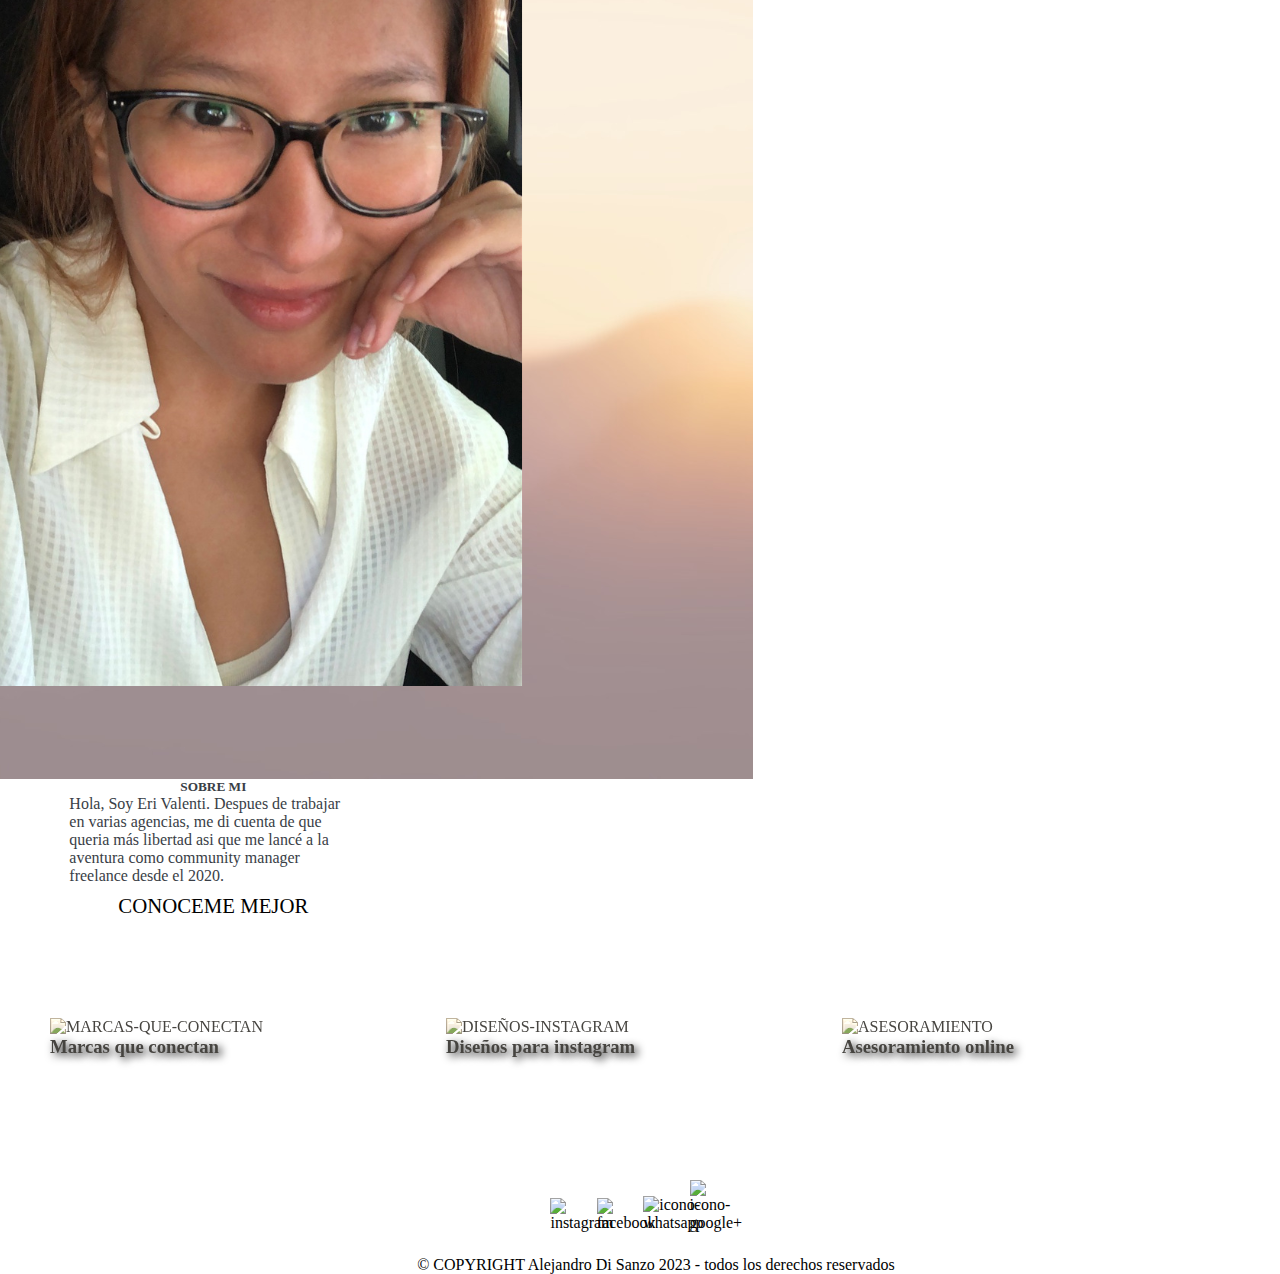
==== commit 9e3ec396: "sass y seo" ====
--- a/index.html
+++ b/index.html
@@ -4,7 +4,11 @@
     <meta charset="UTF-8">
     <meta http-equiv="X-UA-Compatible" content="IE=edge">
     <meta name="viewport" content="width=device-width, initial-scale=1.0">
+    <!-- SEO -->
+    <meta name="description" content="Eri Valenti  community manager Argentina gestion de redes sociales">
+    <meta name="keywords" content="community manager Mendoza,identidad Corporativa,diseño de instagram,stories y reels,Fideliza a tus clientes,crea comunidad,transforma tus redes">
     <link rel="icon" href="./recursos/imagenes/logo-eri.png">
+    <!-- boostrap -->
     <link href="https://cdn.jsdelivr.net/npm/bootstrap@5.3.0-alpha3/dist/css/bootstrap.min.css" rel="stylesheet" integrity="sha384-KK94CHFLLe+nY2dmCWGMq91rCGa5gtU4mk92HdvYe+M/SXH301p5ILy+dN9+nJOZ" crossorigin="anonymous">
     <link rel="stylesheet" href="./css/style.css">
     <title>Home - Erica Valenti</title>
@@ -15,7 +19,7 @@
             <nav class="navbar navbar-expand-md">
                 <div class="container-sm">
                     <a class="navbar-brand fs-3" href="./index.html">
-                        <img src="./recursos/imagenes/logo-eri.png" alt="logo-eri" width="100">
+                        <img src="./recursos/imagenes/logo-eri.png" alt="logo-eri" class="logo-eri">
                     </a>
                     <button class="navbar-toggler" type="button" data-bs-toggle="collapse" data-bs-target="#navbarNav"
                         aria-controls="navbarNav" aria-expanded="false" aria-label="Toggle navigation">
@@ -56,21 +60,21 @@
                     <div class="carousel-inner">
                       <div class="carousel-item active">
                         <img src="./recursos/imagenes/foto 3.jpg" class="d-block w-100" alt="Redes-sociales">
-                        <div class="carousel-caption  d-md-block fs-2 border border-secondary bg-transparent bg-gradient">
+                        <div class="carousel-caption  d-md-block fs-5 border border-secondary bg-transparent bg-gradient">
                           <h3>Identidad Corporativa</h3>
                           <p>La imagen que representa y resalta la naturaleza de tu marca</p>
                         </div>
                       </div>
                       <div class="carousel-item">
                         <img src="./recursos/imagenes/pexels-ivan-samkov-4458554.jpg" class="d-block w-100" alt="marketing">
-                        <div class="carousel-caption d-md-block fs-2 border border-secondary">
+                        <div class="carousel-caption d-md-block fs-6 border border-secondary">
                           <h3>Diseños Instagram</h3>
                           <p>Coherencia y Cohesión en tu feed, stories y reels para enamorar a tu audiencia y atraer tráfico a tu web.</p>
                         </div>
                       </div>
                       <div class="carousel-item">
                         <img src="./recursos/imagenes/tel.jpg" class="d-block w-100" alt="manager">
-                        <div class="carousel-caption d-md-block fs-2 border border-secondary ">
+                        <div class="carousel-caption d-md-block fs-5 border border-secondary ">
                           <h3>Transforma tus redes</h3>
                           <p>Fidelizar a tus clientes y crea comunidad.</p>
                         </div>
@@ -91,7 +95,7 @@
                 </h1> 
             </section>
             <!--CARDS-->
-            <section class="section-index text-center">
+            <section class="text-center section-index ">
             <div class="card m-3" style="width: 18rem;">
                 <img src="./recursos/imagenes/erivalenti.png" alt="foto 3" class="card-img-top" alt="FOTO-PERFIL">
                 <div class="card-body">
@@ -125,7 +129,7 @@
             </section>
                 <div class="grid-body">
                     <div class="galery-items">
-                        <img src="./recursos/imagenes/foto 3.jpg" alt="MARCAS-QUE-CONECTAN" class="galery-img galery-img1">
+                        <img src="./recursos/imagenes/foto 3.jpg" alt="MARCAS-QUE-CONECTAN" class="galery-img">
                         <div class="carousel-caption  d-md-block galery-text ">
                           <h3>Marcas que conectan</h3>
                         </div>
@@ -150,19 +154,19 @@
             <div class="redes">
                 <span class="follow"></span>
                 <div class="icon">
-                    <a href="#" target="_blank"><img src="./recursos/imagenes/icon-instagram-.png" width="40"
+                    <a href="#" target="_blank"><img src="./recursos/imagenes/icon-instagram-.png" 
                         alt="instagram"></a>
                 </div>
                 <div class="icon">
-                    <a href="#" target="_blank"><img src="./recursos/imagenes/icon-facebook.png" width="40"
+                    <a href="#" target="_blank"><img src="./recursos/imagenes/icon-facebook.png" 
                         alt="facebook"></a>
                 </div>
             <span class="follow"></span>
             <div class="icon">
-                <a href="#" target="_blank"><img src="./recursos/imagenes/icon-whatsapp.png" width="40" alt="icono-whatsapp"></a>
+                <a href="#" target="_blank"><img src="./recursos/imagenes/icon-whatsapp.png" alt="icono-whatsapp"></a>
             </div>
             <div class="icon">
-                <a href="#" target="_blank"><img src="./recursos/imagenes/icon-google+.png" width="40"
+                <a href="#" target="_blank"><img src="./recursos/imagenes/icon-google+.png" 
                     alt="icono-google+"></a>
             </div>
             </div>
--- a/css/style.css
+++ b/css/style.css
@@ -1,469 +1,361 @@
-*{
-    margin: 0;
-    padding: 0;
-    box-sizing: border-box;
-}
+* {
+  margin: 0;
+  padding: 0;
+  box-sizing: border-box; }
+
 /* Fuente */
 @font-face {
-    font-family: 'Cardo', serif;
-    font-family: 'Cinzel', serif;
-    src: url("'https://fonts.googleapis.com/css2?family=Cardo&family=Cinzel:wght@600&display=swap'");
-}
-
+  font-family: 'Cardo', serif;
+  font-family: 'Cinzel', serif;
+  src: url("'https://fonts.googleapis.com/css2?family=Cardo&family=Cinzel:wght@600&display=swap'"); }
+
+.flex-column, .main-index .section-index div, .main-community .div-community-2 div, .main-contact form fieldset {
+  display: flex;
+  flex-direction: column;
+  align-items: center; }
+
+.flex-row, .main-index .frase-principal h1, .sobre-mi, .main-community .div-community-2, .main-proyectos .card-feed, .main-contact form {
+  display: flex;
+  flex-direction: row;
+  justify-content: center;
+  align-items: center; }
+
+/* ----------HEADER Y NAV------------------- */
+.header {
+  background-color: white; }
+  .header a {
+    font-size: 1.25rem !important;
+    font-family: "Cardo", serif !important;
+    color: #393e46 !important; }
+  .header .nav-item a:hover {
+    transform: scale(0.9);
+    color: #ebaf9a !important; }
+  .header .logo-eri {
+    width: 6.25rem; }
+
+/*---------------FIN HEADER Y NAV-----------------  */
 /* -------------APLICANDO GRID AL INDEX------------------ */
 .grid-padre1 {
-    display: grid;
-    grid-template-areas:
-        "main-index main-index main-index main-index main-index main-index"
-        "grid-body grid-body grid-body grid-body grid-body grid-body"
-        "footer footer footer footer footer footer";
-        font-family: "Cardo", serif !important;
-        color: rgb(57, 62, 70);
-    }
-
-/* ----------HEADER Y NAV------------------- */
-.header {
-    background-color: rgb(255, 255, 255);
-}
-a{
-    font-size: 1.25rem !important;
-    font-family: "Cardo", serif !important;
-    color: rgb(57, 62, 70)!important ;
-}
-.nav-item:hover a{
-    transform: scale(1.1);
-    color: rgb(190, 94, 59) !important;
-}
-/*---------------FIN HEADER Y NAV-----------------  */
+  display: grid;
+  grid-template-areas: "main-index main-index main-index main-index main-index main-index"+ "grid-body grid-body grid-body grid-body grid-body grid-body"+ "footer footer footer footer footer footer";
+  font-family: 'Cinzel', serif;
+  color: #393e46; }
 
 /* ----------------MAIN--------------- */
-.main-index{
-    grid-area: main-index;
-    min-height: 100vh;
-    background-size: cover;
-}
-.carousel-caption{
-    text-shadow: 3px 3px 8px rgb(7, 7, 7) !important;
-}
-
-.frase-principal h1{
-    background-image: url(../recursos/imagenes/fondoparaindex.jpg) ;
-    display: flex;
-    justify-content: center;
-    align-items: center;
+.main-index {
+  grid-area: main-index;
+  min-height: 100vh;
+  background-size: cover;
+  /* contenedor de imagenes */
+  /* media query de contenedor de imagenes */ }
+  .main-index .carousel-caption {
+    text-shadow: 3px 3px 8px black !important; }
+  .main-index .frase-principal h1 {
+    background-image: url("../recursos/imagenes/fondoparaindex.jpg");
     padding: 3.4375rem;
     text-align: center;
     text-transform: uppercase;
-    height: 100vh;
-    font-family:'Cinzel', serif;
-    color: rgb(57, 62, 70);
-} 
-.section-index{
+    height: 100vh; }
+  .main-index .section-index {
+    display: flex;
+    flex-wrap: wrap;
+    flex-direction: row;
+    justify-content: space-around;
+    align-content: center;
+    margin-top: 3.125rem; }
+    .main-index .section-index a:hover {
+      transform: scale(1.1);
+      color: #ebaf9a !important; }
+    .main-index .section-index div a {
+      text-decoration: none;
+      color: black;
+      margin-top: 1vh;
+      font-size: 1.3rem; }
+  .main-index .grid-body {
+    display: grid;
+    grid-template-columns: repeat(3, 1fr);
+    grid-gap: 0.5rem;
+    margin: 3.125rem 0;
+    padding: 3.125rem; }
+    .main-index .grid-body .galery-items {
+      position: relative;
+      /*Contenedor de parrafo dentro de imagenes*/ }
+      .main-index .grid-body .galery-items .galery-img {
+        animation-name: galery-img1;
+        animation-duration: 6s;
+        animation-iteration-count: infinite;
+        animation-timing-function: ease;
+        animation-delay: 3500ms;
+        width: 100%;
+        height: 100%;
+        object-fit: cover;
+        filter: sepia(0.5); }
+        .main-index .grid-body .galery-items .galery-img:hover {
+          filter: opacity(1); }
+      .main-index .grid-body .galery-items .galery-text {
+        animation-name: galery-img1;
+        animation-duration: 6s;
+        animation-iteration-count: infinite;
+        animation-timing-function: ease;
+        animation-delay: 3500ms;
+        width: 70%;
+        max-width: 25rem;
+        height: 80%;
+        min-height: 80%;
+        object-fit: cover;
+        filter: sepia(0.5); }
+
+@keyframes galery-img1 {
+  0% {
+    scale: 1.1;
+    translate: -1500px; }
+  15% {
+    scale: 1.1; }
+  25% {
+    scale: 1.1; }
+  40% {
+    scale: 1.1;
+    translate: 10px; }
+  50% {
+    scale: 1.1;
+    translate: 10px; } }
+  @media (max-width: 768px) {
+    .main-index .grid-body {
+      grid-template-columns: repeat(1, 1fr); } }
+
+/* ---------FIN MAIN ----------------*/
+/* -----------------FOOTER---------------- */
+.footer {
+  /* margin-top: 3rem; */
+  display: grid;
+  grid-area: footer;
+  background-color: white;
+  font-size: 1rem; }
+  .footer .redes {
     display: flex;
     flex-direction: row;
     flex-wrap: wrap;
-    align-content: center;
-    justify-content: space-around;
-    margin-top: 3.125rem;
-}
-.section-index a:hover{
-    transform: scale(1.1);
-    color: rgb(235, 175, 154) !important;
-}
-.section-index div{
-    display: flex;
-    flex-direction: column;
-    align-items: center;
-}
-.section-index div a{
+    justify-content: center;
+    align-items: baseline;
+    margin-top: 1.2rem; }
+    .footer .redes .icon {
+      margin: 0.2rem;
+      width: 2.5rem; }
+      .footer .redes .icon a img:hover {
+        transform: scale(1.2); }
+  .footer a {
     text-decoration: none;
-    color: rgb(0, 0, 0);
-    margin-top: 1vh;
-    font-size: 1.3rem;
-}
-/* contenedor de imagenes */
-.grid-body{
-    display: grid;
-    grid-template-columns: repeat(3,1fr);
-    grid-gap: 0.5rem;
-    margin: 3.125rem 0;
-    padding: 3.125rem;
-}
-.galery-items{
-    position: relative;
-}
-.galery-img{
-    animation-name: galery-img1;
-    animation-duration: 6s;
-    animation-iteration-count: infinite;
-    animation-timing-function: ease;
-    animation-delay: 3500ms;
-    width: 100%;
-    height: 100%;
-    object-fit: cover;
-    filter: sepia(0.5);
-}
-/*Contenedor de parrafo dentro de imagenes*/
-.galery-text{
-    animation-name: galery-img1;
-    animation-duration: 6s;
-    animation-iteration-count: infinite;
-    animation-timing-function: ease;
-    animation-delay: 3500ms;
-    width:70%;
-    max-width:400px;
-    height: 80%;
-    min-height:80%;
-    object-fit: cover;
-    filter: sepia(0.5);
-}
-@keyframes galery-img1{
-    0%{scale: 1.1;translate: -1500px }
-    15%{scale: 1.1;}
-    25%{scale: 1.1;}
-    40%{scale: 1.1;translate: 10px;}
-    50%{scale: 1.1;translate: 10px;}
-}
-.galery-img:hover{
-    filter: opacity(1);
-}
-
-/* media query de contenedor de imagenes */
-@media (max-width:768px) {
-    .grid-body{
-        grid-template-columns: repeat(1,1fr);
-    
-    }
-}
-
-/* ---------FIN MAIN ----------------*/
-
-/* -----------------FOOTER---------------- */
-.footer {
-    /* margin-top: 3rem; */
-    display: grid;
-    grid-area: footer;
-    background-color: rgb(255, 255, 255);
-    font-size: 1rem;
-}
-.redes{
+    color: black; }
+  .footer ul {
     display: flex;
     flex-direction: row;
     flex-wrap: wrap;
     justify-content: center;
-    align-items: baseline;
-    margin-top: 1.2rem;
-}
-.icon{
-    margin: 0.2rem;
-}
-.icon:hover a img{
-    transform: scale(1.2);
-}
-.footer ul{
-    display: flex;
-    flex-direction: row;
-    flex-wrap: wrap;
-    justify-content: center;
-    align-items: center;
-}
-.footer ul li{
-    list-style: none;
-    padding-left: 1rem;
-}
-.footer a{
-    text-decoration: none;
-}
-.flecha-arriba{
+    align-items: center; }
+    .footer ul li {
+      list-style: none;
+      padding-left: 1rem; }
+  .footer .flecha-arriba {
     position: fixed;
     bottom: 8rem;
-    right: 1rem;
-}
-.flecha-arriba:hover{
-    transform: scale(1.2);
-}
-.coppy{
-    margin-top: 1.25rem;
-}
+    right: 1rem; }
+    .footer .flecha-arriba:hover {
+      transform: scale(1.2); }
+  .footer .coppy {
+    margin-top: 1.25rem; }
 
 /* -------------MAIN - SOBRE MI------------ */
 /*bloque 1 izquierda*/
-.sobre-mi{
-    display: flex;
-    flex-direction:row;
-    justify-content:center;
-    width:100%;
-    background-image: url(../recursos/imagenes/fondoparaindex.jpg);
-}
+.sobre-mi {
+  background-image: url("../recursos/imagenes/fondoparaindex.jpg"); }
+  .sobre-mi section img {
+    height: 100%;
+    width: 100%; }
 
 /*bloque 2 derecha*/
 .sobre-mi-2 {
-    display: flex;
-    flex-direction: column;
-    justify-content: space-evenly;
-    width:100%;
-    padding: 1rem;
-    color: rgb(4, 4, 4);
-    font-family:'Cinzel', serif;
-    text-align:center;
-}
-.sobre-mi-2  p{
-   font-family:"Cardo", serif;
-   font-size: 1.5rem;
-    
-}
-.sobre-mi-2 section h1 ,h2{
+  display: flex;
+  flex-direction: column;
+  width: 100%;
+  padding: 1rem;
+  color: black;
+  font-family: 'Cinzel', serif; }
+  .sobre-mi-2 p {
+    font-size: 1.5rem;
+    text-align: center; }
+  .sobre-mi-2 .capa h1, .sobre-mi-2 h2 {
     font-size: 3rem;
     padding: 1rem;
-    text-align: center;
-}
-.sobre-mi-2 section p{
-    font-size: 1.3rem;
-    text-align: center;
-}
-ol li{
-    font-size: 1.5rem;
-}
+    text-align: center; }
+  .sobre-mi-2 ol li {
+    font-size: 1.5rem; }
 
 /* Medias Query - sobre mi*/
-@media(max-width:768px){
-    .sobre-mi{
-        flex-wrap: wrap;
-    }  
-}
+@media (max-width: 768px) {
+  .sobre-mi {
+    flex-wrap: wrap; } }
+
 /*fin seccion sobre mi*/
 /* -----------Main Commynity-------- */
-.main-community{
-    background-image: url(../recursos/imagenes/fondoparaindex.jpg);
-    display: flex;
-    flex-direction: column;
-    flex-wrap: wrap;
-    font-family:'Cinzel', serif;
-}
-.div-community {
+.main-community {
+  background-image: url("../recursos/imagenes/fondoparaindex.jpg");
+  display: flex;
+  flex-direction: column;
+  flex-wrap: wrap;
+  font-family: 'Cinzel', serif; }
+  .main-community .div-community {
     margin: 1.5rem;
-    font-size: 1.4rem;
-}
-
-.div-community section{
-    margin: 1.5rem;
-}
-.div-community-2{
-    display: flex;
-    justify-content: center;
-    flex-wrap: wrap;
-    width:100%;
-}
-.div-community-2 img{
-     height:40rem;
-     width:20rem;
-     margin-top: 6rem;
-
-}
-.div-community-2 div{
-    display: flex;
-    flex-direction: column;
-    padding: 0 3rem 0 3rem;
-    font-size: 1.4rem;
-    width: 50rem;
-    margin: 2rem;
-}
-.div-community-2 ul li{
-    list-style-image: url(../recursos/iconos/network.png);
-    list-style-position:inside;
-    text-align: center;
-    padding:20px;
-}
-
+    font-size: 1.4rem; }
+    .main-community .div-community section {
+      margin: 1.5rem; }
+  .main-community .div-community-2 {
+    flex-wrap: wrap;
+    width: 100%; }
+    .main-community .div-community-2 p {
+      text-align: center; }
+    .main-community .div-community-2 img {
+      height: 40rem;
+      width: 20rem;
+      margin-top: 6rem; }
+    .main-community .div-community-2 div {
+      padding: 0 3rem 0 3rem;
+      font-size: 1.4rem;
+      width: 50rem;
+      margin: 2rem; }
+    .main-community .div-community-2 ul li {
+      list-style-image: url("../recursos/iconos/network.png");
+      list-style-position: inside;
+      text-align: center;
+      padding: 1.25rem; }
 
 /*fin seccion community manager*/
 /* ------------MAIN PROYECTOS------------ */
-.main-proyectos{
-    font-family:'Cinzel', serif;
-}
-
-.main-proyectos h1{
-    background-image: url(../recursos/imagenes/com.jpg);
-    width:100%;
-    height:100vh;
-    background-size:cover;  
-}
+.main-proyectos {
+  font-family: 'Cinzel', serif;
+  /*card feed*/ }
+  .main-proyectos h1 {
+    background-image: url("../recursos/imagenes/com.jpg");
+    width: 100%;
+    height: 100vh;
+    background-size: cover; }
+  .main-proyectos .project {
+    color: white;
+    font-size: 4.375rem;
+    letter-spacing: 0.1875rem;
+    text-align: center;
+    padding-top: 3.125rem; }
+  .main-proyectos .caption-style-3 {
+    display: flex;
+    flex-wrap: wrap;
+    flex-direction: row;
+    justify-content: space-around;
+    align-content: center;
+    list-style-type: none;
+    width: 98vw;
+    margin-bottom: 6rem; }
+    .main-proyectos .caption-style-3 li {
+      float: left;
+      padding: 0px;
+      position: relative;
+      overflow: hidden;
+      padding-top: 2.5rem; }
+      .main-proyectos .caption-style-3 li:hover .caption {
+        opacity: 1;
+        transform: translateY(-100px); }
+    .main-proyectos .caption-style-3 .capa-caption {
+      box-shadow: rgba(0, 0, 0, 0.45) 0px 25px 20px -20px; }
+      .main-proyectos .caption-style-3 .capa-caption img {
+        width: 18.75rem;
+        height: 18.75rem;
+        margin: 1px;
+        padding: 0px;
+        float: left;
+        z-index: 0; }
+        .main-proyectos .caption-style-3 .capa-caption img:hover {
+          opacity: 1;
+          transform: translateY(-40px); }
+    .main-proyectos .caption-style-3 .caption {
+      cursor: pointer;
+      position: absolute;
+      opacity: 0;
+      top: 18.75rem; }
+      .main-proyectos .caption-style-3 .caption .blur {
+        background-color: #393e46;
+        height: 18.75rem;
+        width: 25rem;
+        z-index: 5;
+        position: absolute; }
+      .main-proyectos .caption-style-3 .caption .caption-text {
+        z-index: 10;
+        color: white;
+        position: absolute;
+        width: 18.75rem;
+        height: 18.75rem;
+        text-align: center;
+        top: 1.25rem; }
+        .main-proyectos .caption-style-3 .caption .caption-text h3 {
+          text-transform: uppercase;
+          font-size: 1.125rem; }
+  .main-proyectos .card-feed {
+    flex-wrap: wrap;
+    background-image: url(../recursos/imagenes/fondoparaindex.jpg);
+    background-size: contain; }
+    .main-proyectos .card-feed img {
+      width: 18.75rem;
+      margin: 1.25rem;
+      box-shadow: rgba(0, 0, 0, 0.25) 0px 14px 28px, rgba(0, 0, 0, 0.22) 0px 10px 10px; }
+
 /* Medias Query - proyectos*/
-@media(max-width:768px){
-    .main-proyectos h1 {
-        background-position: 100%;
-        background-attachment:fixed;  
-    }  
-}
-.project{
-    color: rgb(255, 255, 255);
-    font-size:4.375rem;
-    letter-spacing:0.1875rem;
-    text-align: center;
-    padding-top:3.125rem;
-}
-.capa-caption{
-    box-shadow: rgba(0, 0, 0, 0.45) 0px 25px 20px -20px;
-}
-.caption-style-3{
-    list-style-type: none;
-    display: flex;
-    flex-wrap: wrap;
-    width: 98vw;
-    justify-content: space-around;
-    margin-bottom: 6rem;
-}
-
-.caption-style-3 li{
-    float: left;
-    padding: 0px;
-    position: relative;
-    overflow: hidden;
-    padding-top: 2.5rem;
-}
-
-.caption-style-3 li:hover .caption{
-    opacity: 1;
-    transform: translateY(-100px);
-    -webkit-transform:translateY(-100px);
-    -moz-transform:translateY(-100px);
-    -ms-transform:translateY(-100px);
-    -o-transform:translateY(-100px);
-}
-
-.caption-style-3 li:hover img{
-    opacity: 1;
-    transform: translateY(-40px);
-    -webkit-transform:translateY(-40px);
-    -moz-transform:translateY(-40px);
-    -ms-transform:translateY(-40px);
-    -o-transform:translateY(-40px);
-
-}
-
-.caption-style-3 li img{
-    margin: 1px;
-    padding: 0px;
-    float: left;
-    z-index: 0;
-}
-
-.caption-style-3 .caption{
-    cursor: pointer;
-    position: absolute;
-    opacity: 0;
-    top:300px;
-    -webkit-transition:all 0.15s ease-in-out;
-    -moz-transition:all 0.15s ease-in-out;
-    -o-transition:all 0.15s ease-in-out;
-    -ms-transition:all 0.15s ease-in-out;
-    transition:all 0.15s ease-in-out;
-}
-
-.caption-style-3 img{
-    -webkit-transition:all 0.15s ease-in-out;
-    -moz-transition:all 0.15s ease-in-out;
-    -o-transition:all 0.15s ease-in-out;
-    -ms-transition:all 0.15s ease-in-out;
-    transition:all 0.15s ease-in-out;
-
-}
-.caption-style-3 .blur{
-    background-color: rgba(74, 71, 71);
-    height: 300px;
-    width: 400px;
-    z-index: 5;
-    position: absolute;
-}
-
-.caption-style-3 .caption-text h3{
-    text-transform: uppercase;
-    font-size: 18px;
-}
-.caption-style-3 .caption-text{
-    z-index: 10;
-    color: rgb(255, 255, 255);
-    position: absolute;
-    width: 300px;
-    height: 300px;
-    text-align: center;
-    top:20px;
-}
-/*card feed*/
-.card-feed{
-    display: flex;
-    justify-content: center;
-    align-items: center;
-    flex-wrap: wrap;
-    background-image: url(../recursos/imagenes/fondoparaindex.jpg);
-    background-size: contain;
-}
-.card-feed img {
-    margin:20px;
-    box-shadow: rgba(0, 0, 0, 0.25) 0px 14px 28px, rgba(0, 0, 0, 0.22) 0px 10px 10px;  
-}
+@media (max-width: 768px) {
+  .main-proyectos h1 {
+    background-position: 100%;
+    background-attachment: fixed; } }
 
 /* fin seccion proyecto----- */
 /* --------MAIN CONTACTAME------------ */
-.main-contact{
-    background-image: url(../recursos/imagenes/fondoparaindex.jpg);
-    font-family:'Cinzel', serif;
-    padding-bottom:5rem;
-}
-.contact-tittle{
+.main-contact {
+  background-image: url("../recursos/imagenes/fondoparaindex.jpg");
+  font-family: 'Cinzel', serif;
+  padding-bottom: 5rem; }
+  .main-contact .contact-tittle {
     color: #1c1a1a;
     text-align: center;
-    padding:2.5rem;
-}
-
-form{
-    display: flex;
-    justify-content: center;
-    align-items: center;
-    max-width:31.25rem;
-    width:100%;
-    height:100vh;
+    padding: 2.5rem; }
+  .main-contact form {
+    max-width: 31.25rem;
+    width: 100%;
+    height: 100vh;
     margin: auto;
-    background-color:rgba(0, 0, 0, 0.25) ;
-    box-shadow: rgb(38, 57, 77) 0px 20px 30px -10px;
-    border-radius: 0.625rem;
-    
-}
-fieldset{
-    display: flex;
-    flex-direction: column;
-    color: #ffffff;
-}
-legend{
-    font-size: 30px;
-}
-label{
-    font-size:20px;
-    letter-spacing: 2px;
-    color: #ffffff;
-}
-input{
-    border: none;
-    border-bottom: 1px solid #ffffff;
-    background: transparent;
-    font-size:1.25rem;
-}
-textarea{
-    border: none;
-    border-bottom: 1px solid #ffffff;
-    background: transparent;
-}
-.send{
-    color: #ffffff;
-    box-shadow: rgba(50, 50, 93, 0.25) 0px 30px 60px -12px, rgba(0, 0, 0, 0.3) 0px 18px 36px -18px;
-    margin: 10px;
-    padding:20px;
-    border: none;
-}
-.send:hover{
-    background-color: antiquewhite;
-    color: black;
-}
+    background-color: rgba(0, 0, 0, 0.25);
+    box-shadow: #26394d 0px 20px 30px -10px;
+    border-radius: 0.625rem; }
+    .main-contact form fieldset {
+      color: white; }
+      .main-contact form fieldset legend {
+        font-size: 1.875rem; }
+      .main-contact form fieldset label {
+        font-size: 1.25rem;
+        letter-spacing: 2px;
+        color: white; }
+      .main-contact form fieldset input {
+        border: none;
+        border-bottom: 1px solid white;
+        background: transparent;
+        font-size: 1.25rem; }
+      .main-contact form fieldset textarea {
+        border: none;
+        border-bottom: 1px solid white;
+        background: transparent; }
+      .main-contact form fieldset .send {
+        color: white;
+        box-shadow: rgba(50, 50, 93, 0.25) 0px 30px 60px -12px, rgba(0, 0, 0, 0.3) 0px 18px 36px -18px;
+        margin: 0.625rem;
+        padding: 1.25rem;
+        border: none; }
+        .main-contact form fieldset .send:hover {
+          background-color: #ebaf9a;
+          color: black; }
+
 /* FIN */
-
-
